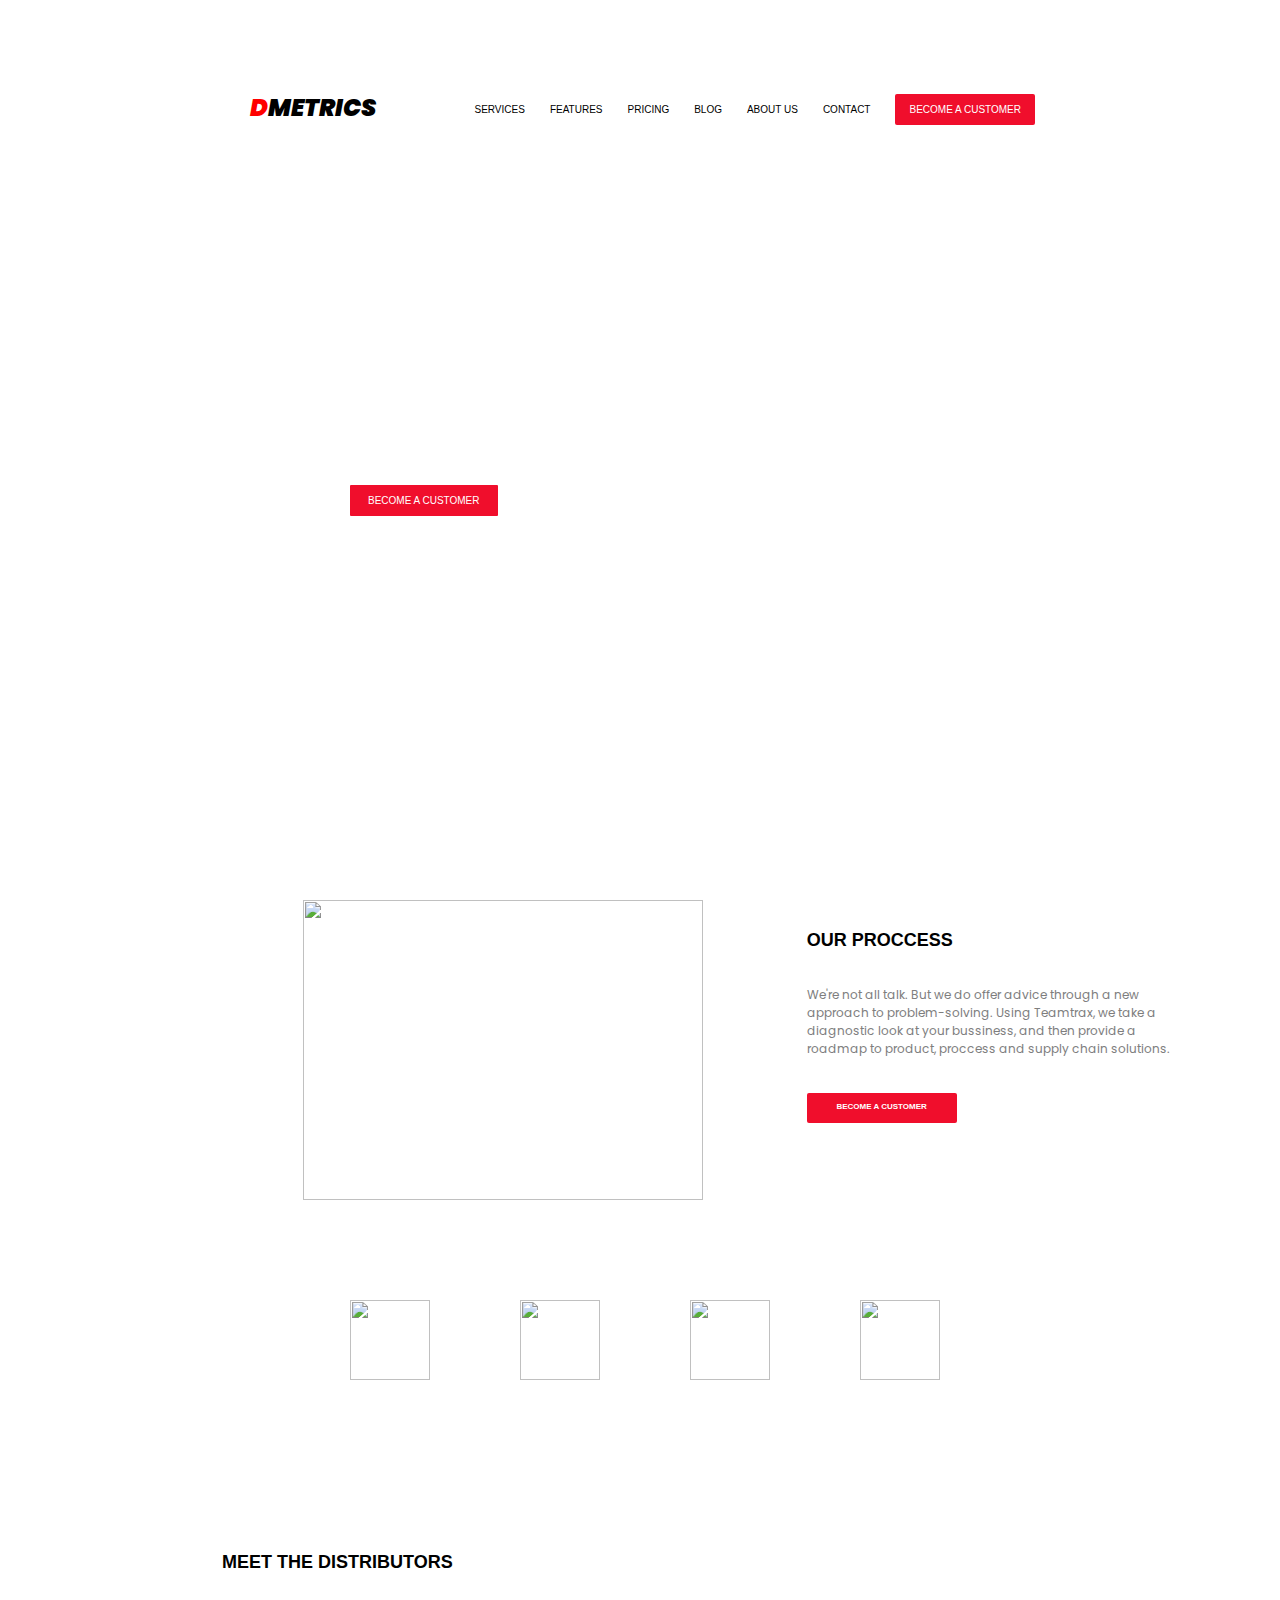
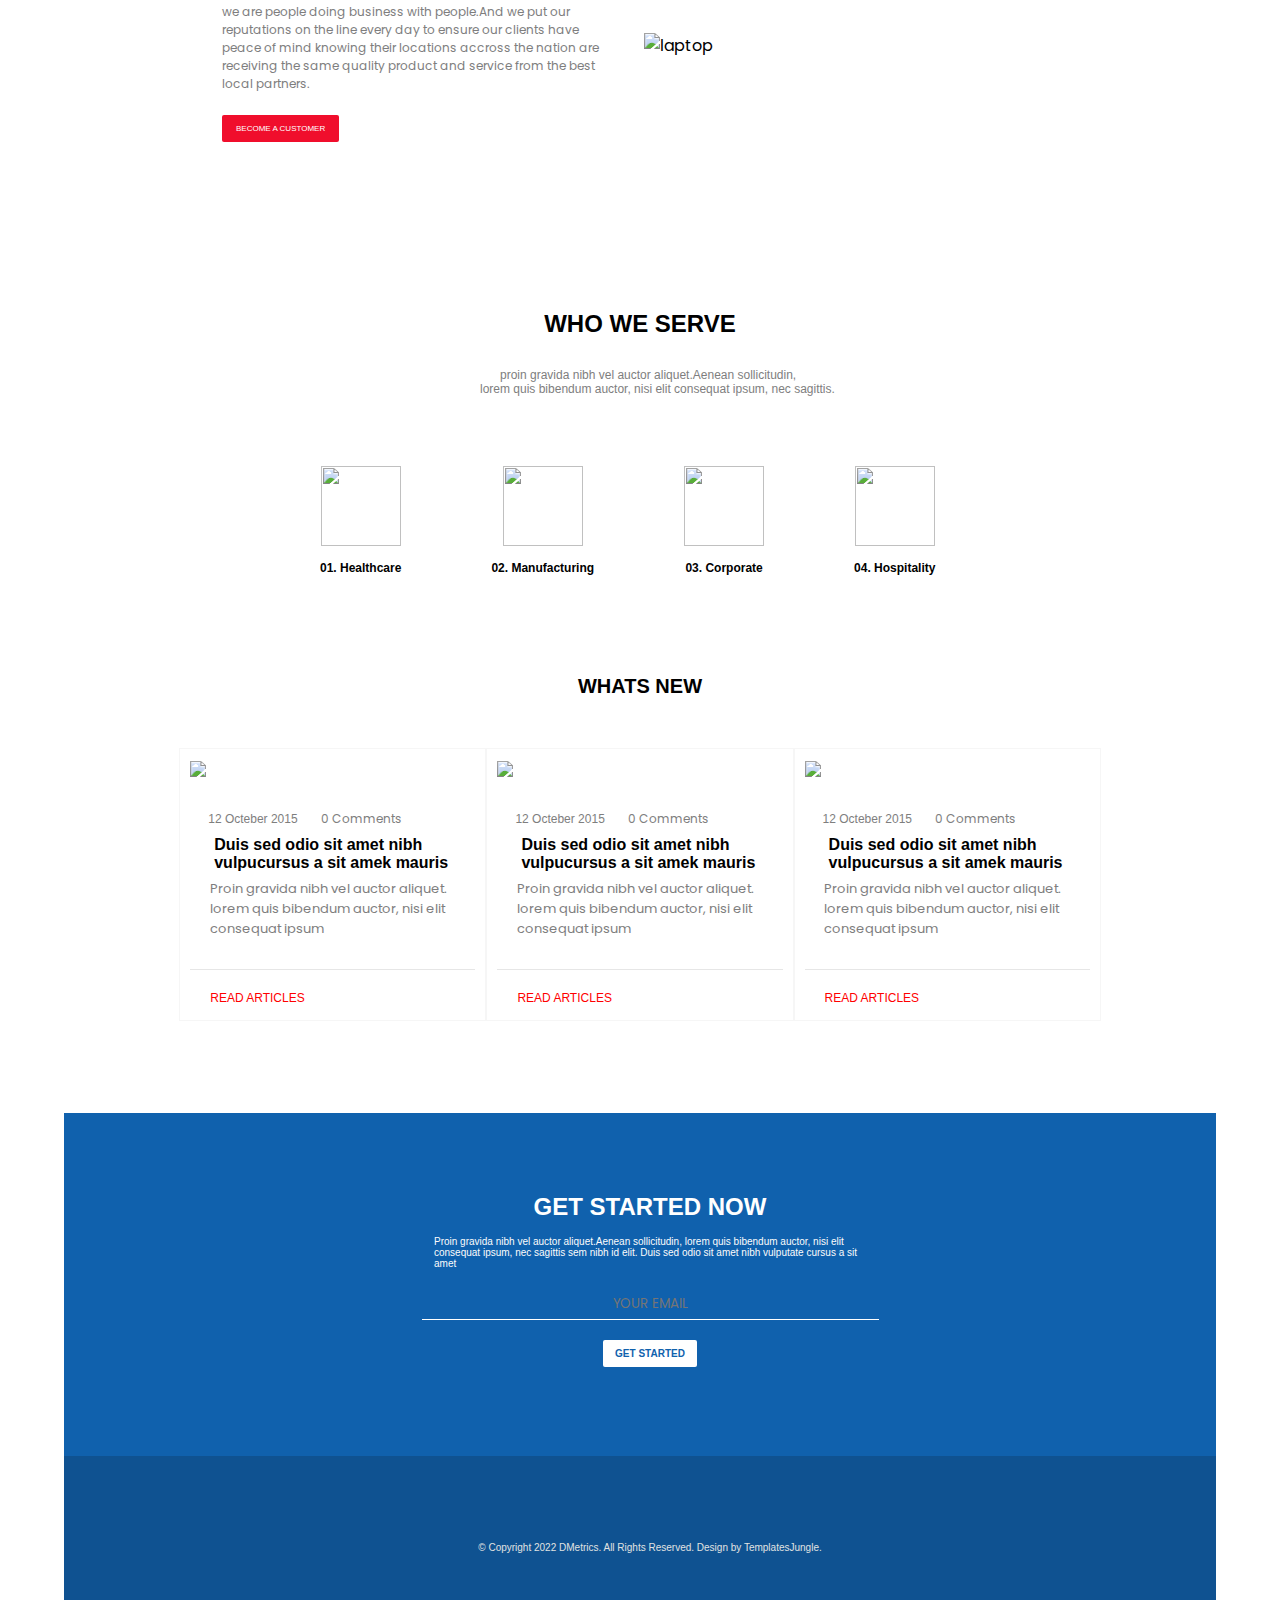
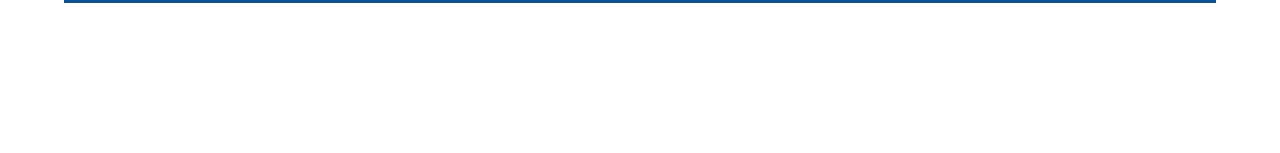
==== index.html @ 4f5b2ddf "Update index.html" ====
<!DOCTYPE html>
<html lang="en">
<head>
	<meta charset="utf-8">
	<meta name="viewport" content="width=device-width, initial-scale=1">
	<title>DMetrics</title>
	<!--link to CSS-->
	<link rel="stylesheet" type="text/css" href="style.css">
	<link rel="stylesheet" type="text/css" href="responsive.css">
	<!-- font awesome -->
	<script src="https://kit.fontawesome.com/442484c489.js" crossorigin="anonymous"></script>
<!-- jquery code -->
	<script src="https://kit.fontawesome.com/442484c489.js" crossorigin="anonymous"></script>
		<script src="https://code.jquery.com/jquery-3.6.2.js"></script>
		<script>
		$(document).ready(function(){
			$('#icon').click(function(){
				$('ul').toggleClass('show');
			});
		});
		</script>
		<!-- end of jquery code -->
</head>
<body>
<header>
	<!--Krijimi i NavBar-it -->
<a href="#" class="logo">D<span>METRICS</span></a>
<div class="navbar">
	<ul>
	<li><a href="#services">Services</a></li>
	<li><a href="#features">Features</a></li>
    <li><a href="#pricing">Pricing</a></li>
    <li><a href="#blog">Blog</a></li>
    <li><a href="#about us">About Us</a></li>
    <li><a href="#contact">Contact</a></li>
    <li><a href="#become" class="button">become a customer</a></li>
</ul>
</div>
</header>
<main>
	<div class="home">
		<article>
			<h1 class="heading">optimization.<br>efficiency.<br>cost savings.</h1>
		    <p>Achieve Bottom-Line Results with Strategic Procurement</p>
		    <a href="#become" class="button">become a customer</a>
		    <ul>
		    	<li><i class="fa-brands fa-microsoft"></i> Microsoft</li>
		    	<li><i class="fa-brands fa-shopify"></i> Shopify</li>
		    	<li><i class="fa-brands fa-microsoft"></i> Microsoft</li>
		    	<li><i class="fa-brands fa-shopify"></i> Shopify</li>
		    	<li><i class="fa-brands fa-microsoft"></i> Microsoft</li>
		    </ul>
		</article>
	</div>
	<!-- ketu kemi krijuar pjesen e desktopit ne webfaqe -->
	<div id="desktop">
		<img src="Images/desktop.jpg">
		<p><span>our proccess</span>
		We're not all talk. But we do offer advice through a new approach to problem-solving.
		 Using Teamtrax, we take a diagnostic look at your bussiness, and then provide a roadmap
	    to product, proccess and supply chain solutions.
	    <a href="#become" class="button">become a customer</a></p>
	</div>

	<!-- ketu kemi bartur imazhet e logove -->
	<div class="logo-image">
		<img src="Images/georgiapacific.jfif">
		<img src="Images/kimberlyclarck.jfif">
		<img src="Images/gojo.jfif">
		<img src="Images/purell.jfif">
	</div>

<div class="laptop">
	<table>
		<tr><td><p id="p1">meet the distributors</p>
	    <p class="p2">we are people doing business with people.And we put our reputations on the line every
	   day to ensure our clients have peace of mind knowing their locations accross the nation are
       receiving the same quality product and service from the best local partners.</p>
       <a href="#become" class="button">become a customer</a></td>
       <td><img src="Images/laptop.jpg" alt="laptop"></td></tr>
	</table>
	</div>
	<!-- kodi per pjesen who serve ne webfaqe -->
<div class="serve">
	<p id="p3">who we serve</p>
	<p class="p4">proin gravida nibh vel auctor aliquet.Aenean sollicitudin,</p>
    <p class="p5">lorem quis bibendum auctor, nisi elit consequat ipsum, nec sagittis.</p>
         <article>
         	<figure>
       	<img src="Images/healthcare.jpg">
       	<figcaption>01. Healthcare</figcaption>
       </figure>
         <figure>
       	<img src="Images/manufacturing.jpg">
        <figcaption>02. Manufacturing</figcaption>
       </figure>
         <figure>
       	<img src="Images/corporate.jpg">
        <figcaption>03. Corporate</figcaption>
       </figure>
         <figure>
        <img src="Images/hospitality.jpg">
        <figcaption>04. Hospitality</figcaption>
       </figure>
         </article>
         </div>
	 <!--kodi per pjesen e webfaqes WHATS NEW  -->
<div class="whats-new">
	<p class="whats">whats new</p>
	<section class="cards">
		<article class="card">
			<figure>
				<img src="Images/21.jpg">
				<div class="card-content">
					<p class="p-calendar"><i class="fa-regular fa-clock"></i> 12 Octeber 2015 <span><i class="fa-solid fa-message"></i> 0 Comments
					</span></p>
					<p class="heading-1">Duis sed odio sit amet nibh
					   vulpucursus a sit amek mauris</p>
					   <p>Proin gravida nibh vel auctor aliquet.
					   lorem quis bibendum auctor, nisi elit consequat ipsum</p>
                        <div class="border-button">
					   	<a href="#" class="read-button">Read Articles <i class="fa-solid fa-arrow-right"></i></a>
					   </div>
				</div>
			</figure>
		</article>

		<article class="card">
			<figure>
				<img src="Images/22.jpg">
				<div class="card-content">
					<p class="p-calendar"><i class="fa-regular fa-clock"></i> 12 Octeber 2015 <span><i class="fa-solid fa-message"></i> 0 Comments
					</span></p>
					<p class="heading-1">Duis sed odio sit amet nibh
					   vulpucursus a sit amek mauris</p>
					   <p>Proin gravida nibh vel auctor aliquet.
					   lorem quis bibendum auctor, nisi elit consequat ipsum</p>
					   <div class="border-button">
					   	<a href="#" class="read-button">Read Articles <i class="fa-solid fa-arrow-right"></i></a>
					   </div>
                   
				</div>
			</figure>
		</article>

		<article class="card">
			<figure>
				<img src="Images/23.jpg">
				<div class="card-content">
					<p class="p-calendar"><i class="fa-regular fa-clock"></i> 12 Octeber 2015 <span><i class="fa-solid fa-message"></i> 0 Comments
					</span></p>
					<p class="heading-1">Duis sed odio sit amet nibh
					   vulpucursus a sit amek mauris</p>
					   <p>Proin gravida nibh vel auctor aliquet.
					   lorem quis bibendum auctor, nisi elit consequat ipsum</p>
                        <div class="border-button">
					   	<a href="#" class="read-button">Read Articles <i class="fa-solid fa-arrow-right"></i></a>
					   </div>
				</div>
			</figure>
		</article>
	</section>
</div>
</main>
	
	<!-- Footer -->

<footer class="footer">
	<div class="get-started">
		<p class="started">get started now</p>
		<p class="paragraph-1">Proin gravida nibh vel auctor aliquet.Aenean sollicitudin, lorem quis bibendum auctor, nisi elit consequat ipsum, nec sagittis sem nibh id elit. Duis sed odio sit amet nibh vulputate cursus a sit amet</p>
		 <form>
		 	<input type="text" name="email" placeholder="YOUR EMAIL">
		 	<button>GET STARTED</button>
		 </form>
	</div>
	<div class="social-media">
       <i class="fa-brands fa-facebook-f"></i>
       <i class="fa-brands fa-twitter"></i>
       <i class="fa-brands fa-square-instagram"></i>
       <i class="fa-brands fa-youtube"></i>
		<p>&copy; Copyright 2022 DMetrics. All Rights Reserved. Design by TemplatesJungle.</p>
	</div>
</footer>
</body>
</html>
---- style.css ----
/*Google fonts*/
@import url('https://fonts.googleapis.com/css2?family=Poppins:wght@100;200;300;400;500;600;700&display=swap');
*{
    margin: 0px;
	padding: 0px;
	box-sizing: border-box;
	scroll-behavior: smooth;
	scroll-padding-top: 2rem;
	font-family: 'Poppins', sans-serif;
}
/*--header --*/
html
{
overflow-x: hidden;
	font-size: 100%;
	scroll-padding-top: 7rem;

}

header{
	position: absolute;
	right: 0;
	top: 0;
	width: 100%;
	z-index: 1000;
	display: flex;
	align-items: center;
	justify-content: space-between;
    padding: 10px 190px;
	margin-top: 50px;
	margin-left: 50px;
}
header .logo{
	position: relative;
font-size: 1.5em;
font-style: italic;
color: red;
text-decoration: none;
font-weight: 1000;
padding-left: 60px;
padding-top: 30px;
}
header span{
	color: black;
}
header .navbar ul{
	display: flex;
	flex-direction: row;
	gap: 25px;
	padding: 30px 0 0 0;
}
header .navbar ul li{

list-style: none;
text-transform: uppercase;
}
header .navbar ul li a{
	text-decoration: none;
	color: black;
	font-size: 10px;
	font-family: sans-serif;
}

header .navbar ul li a:hover{
	color: red;
	transition: 0.3s ease;
}
 header .navbar ul li .button{
	background-color: #F00E2C;
	color: white;
	width: 200px;
	height: 37px;
	border: none;
	text-transform: uppercase;
	border-radius:2px;
	padding: 10px 14px;
	margin-right: 55px;
	font-size: 10px;
	font-family: sans-serif;

}

 header .navbar ul li .button:hover{
 	color: white;
 	background-color:#CE0621 ;
 	transition: 0.3s ease;
 }


/*--------main-----*/
main .home {
	width: 94%;
	height: 600px;
background-image: url(Images/home.png);
background-repeat: no-repeat;
background-size: cover;
margin:150px 50px;
}
main .home article{
	margin-left: 100px;
	margin-bottom: 200px;
}
main .home article .heading{
	color: white;
	text-transform: uppercase;
	padding-left: 200px;
	padding-top: 150px;
	font-size: 30px;
	font-weight: 900;
	padding-bottom: 20px;
	line-height: 30px;
}
main .home article p{
	color:white;
	padding-bottom: 50px;
	font-size: 14px;
	font-weight:300;
	padding-left: 200px;
	padding-bottom: 40px;
	width:450px;
	line-height: 18px;
}
main .home article ul{
	display: flex;
	flex-direction: row;
	gap: 50px;
	margin-left: 200px;

}
main .home article ul li{
color: white;
list-style: none;
margin-top: 185px;
font-weight: normal;
font-size: 16px;
}
main .home article .button{
	background-color: #F00E2C;
	color: white;
	width: 200px;
	height: 37px;
	border: none;
	text-transform: uppercase;
	border-radius:1px;
	margin-left: 200px;
	padding: 10px 18px;
	text-decoration: none;
	font-size: 10px;
	font-family: sans-serif;

}

#desktop{
	display:flex;
flex-direction: row;
justify-content: space-evenly;
flex-wrap: nowrap;
}

#desktop img{
	margin-left: 200px;
	width: 400px;
	height: 300px;
}
 #desktop p span {
	text-transform: uppercase;
	font-family: sans-serif;
	font-size: 18px;
	font-weight: 600;
display: block;
padding-top: 30px;
padding-bottom: 35px;
color: black;
}
 #desktop p{
 	width: 370px;
 	font-size: 12px;
 	color: #7E7E7E;
 }
 #desktop p .button{
	background-color: #F00E2C;
	color: white;
	width: 150px;
	height: 30px;
	border: none;
	text-transform: uppercase;
	border-radius:2px;
	padding: 9px 14px;
	text-decoration: none;
	display: block;
	text-align: center;
	margin-top: 35px;
	font-size: 8px;
	font-family: sans-serif;
	font-weight: 700;
	vertical-align: middle;
}
/*rregullimi me CSS i logove te paraqitura me ane te imazheve*/
.logo-image img{
	width: 80px;
	height: 80px;
}
.logo-image{
	display: flex;
	align-items: center;
	flex-direction: row;
	margin-left: 350px;
	gap: 90px;
	margin-top: 100px;
}
/*rregullimi i pjeses meet the distributor*/
.laptop{
	width: 80%;
	margin: 150px;
	margin-left: 200px;
}
.laptop table tr td{
	padding: 20px;
}
.laptop table tr td p{
	width: 380px;
}
.laptop table tr td #p1{
	font-size: 18px;
	font-weight: 700;
	font-family: sans-serif;
	text-transform: uppercase;
margin-bottom: 30px;
}
.laptop table tr td .p2{
	margin-bottom: 20px;
	font-size: 12px;
	color: #7E7E7E;
}
.laptop table tr td .button{
	background-color: #F00E2C;
	color: white;
	width: 180px;
	height: 30px;
	border: none;
	text-transform: uppercase;
	border-radius:2px;
	padding: 9px 14px;
	text-decoration: none;
	font-size: 8px;
	font-family: sans-serif;
	font-weight: normal;
}

/*kodi ne CSS per pjesen who we serve ne webfaqe*/
.serve{
width: 100%;

}
.serve article{
	display: flex;
	align-items: center;
	flex-direction: row;
	gap: 50px;
	margin-top: 50px;
	margin-left: 300px;

}
.serve #p3{
	font-size: 24px;
    font-family: sans-serif;
    font-weight: 700;
    text-align: center;
    text-transform: uppercase;
}
.serve .p4{
	font-family: sans-serif;
	font-size: 12px;
    width: 380px;
    margin-top: 30px;
    margin-left: 500px;
    color: #7E7E7E;
}
.serve .p5{
	font-family: sans-serif;
	font-size: 12px;
    width: 450px;
    margin-left: 480px;
    color: #7E7E7E;
}
.serve article figure{
	padding: 20px;
	display: flex;
	align-items: center;
	flex-direction: column;
}
.serve article figure img{
	width: 80px;
	height: 80px;
}
.serve article figure figcaption{
	font-size: 12px;
	font-family: sans-serif;
	font-weight: 700;
	margin-top: 15px;
}
/*kodi ne CSS per pjesen e webfaqes WHATS NEW*/

.whats-new .whats{
	font-size: 20px;
	font-family: sans-serif;
	font-weight: 700;
	text-transform: uppercase;
	text-align: center;
	padding-bottom: 50px;
	padding-top: 80px;
}

}
figure{
	margin: 0;
	padding: 0;
}
.card{
	background: white;
	margin-bottom: 32px;
	padding: 0;
}
.card-content p{
	padding: 0.5em 1.5em 0 1.5em;
	font-size: 13px;
	color:#7E7E7E;
	margin-bottom: 30px;
}
.card-content .p-calendar span{
margin-left: 20px;
}
.container{
	display: flex;
	align-items: center;
	justify-content: center;
}

.card{
	width: calc((100%/4) - 1%);
	padding: 10px;
	border: 1px solid #F6F6F6;

}
.cards{
	display: flex;
	justify-content:center;
	flex-wrap:wrap ;
}

img{
	max-width: 100%;
}
.card img:hover{
	filter: saturate(200%);
}
.card-content .read-button{
color: red;
text-decoration: none;
text-transform:uppercase;
font-size: 12px;
font-family: sans-serif;
vertical-align: middle;
margin-left: 20px;
}
.card-content .read-button i{
	margin-left: 150px;
	color: black;
}
.card-content{
margin-top: 20px;
}
.card:hover{
	box-shadow: 3px 3px 8px hsl(0, 0%, 80%);
}
.card-content .heading-1{
	color: black;
	font-size: 16px;
	font-family: sans-serif;
	font-weight: 700;
	margin-bottom: 0;
}
.card-content .p-calendar{
	color:#7E7E7E;
	font-size: 12px;
	font-family: sans-serif;
	margin-bottom: 0;
}
.border-button{
	border-top: 1px solid #e6e6e6;
	padding-top:15px;

}

/*------FOOTER-------*/
.footer{
	width: 90%;
	margin-left: auto;
	margin-right: auto;
	background-color: blue;
	margin-top: 60px;
	background: linear-gradient(to top, #0f5291 30%, #1061ad 30%);
	margin-bottom: 150px;
	padding-left: 120px;
	padding-right: 100px;
}
.footer .get-started .started{
	font-size: 24px;
	font-family: sans-serif;
	font-weight: 700;
	text-transform: uppercase;
	text-align: center;
	padding-top: 80px;
	color: white;
}
.footer .get-started .paragraph-1{
	font-size: 10px;
	font-family: sans-serif;
	font-weight: normal;
	color: #fcfcfc;
	padding: 15px 250px 20px 250px;
}

.footer .get-started form{
	display:flex;
	align-items: center;
	flex-direction: column;
	flex-wrap: nowrap;
}
.footer .get-started form input {
	border-bottom: 1px solid white;
	background-color: #1061ad;
	border-top: none;
	border-left: none;
	border-right: none;
	padding: 5px 100px 5px 100px;
margin-bottom: 20px;
text-align: center;
vertical-align: middle;
}

.footer .get-started form button{
	background-color: white;
	border: none;
	border-radius: 2px;
	padding: 8px 12px 8px 12px;
	color: #1061ad;
	font-size: 10px;
	font-family: sans-serif;
	font-weight:600;
	text-align: center;
	vertical-align: middle;
   cursor: pointer;
   margin-bottom: 150px;
}
.footer .social-media{
	text-align: center;
}
.footer .social-media p{
	color: #e0e3e2;
	font-size: 10px;
	font-family: sans-serif;
	padding-bottom: 50px;

}
.footer .social-media i{
	color: #e0e3e2;
	padding: 10px;
	margin-bottom: 10px;
}
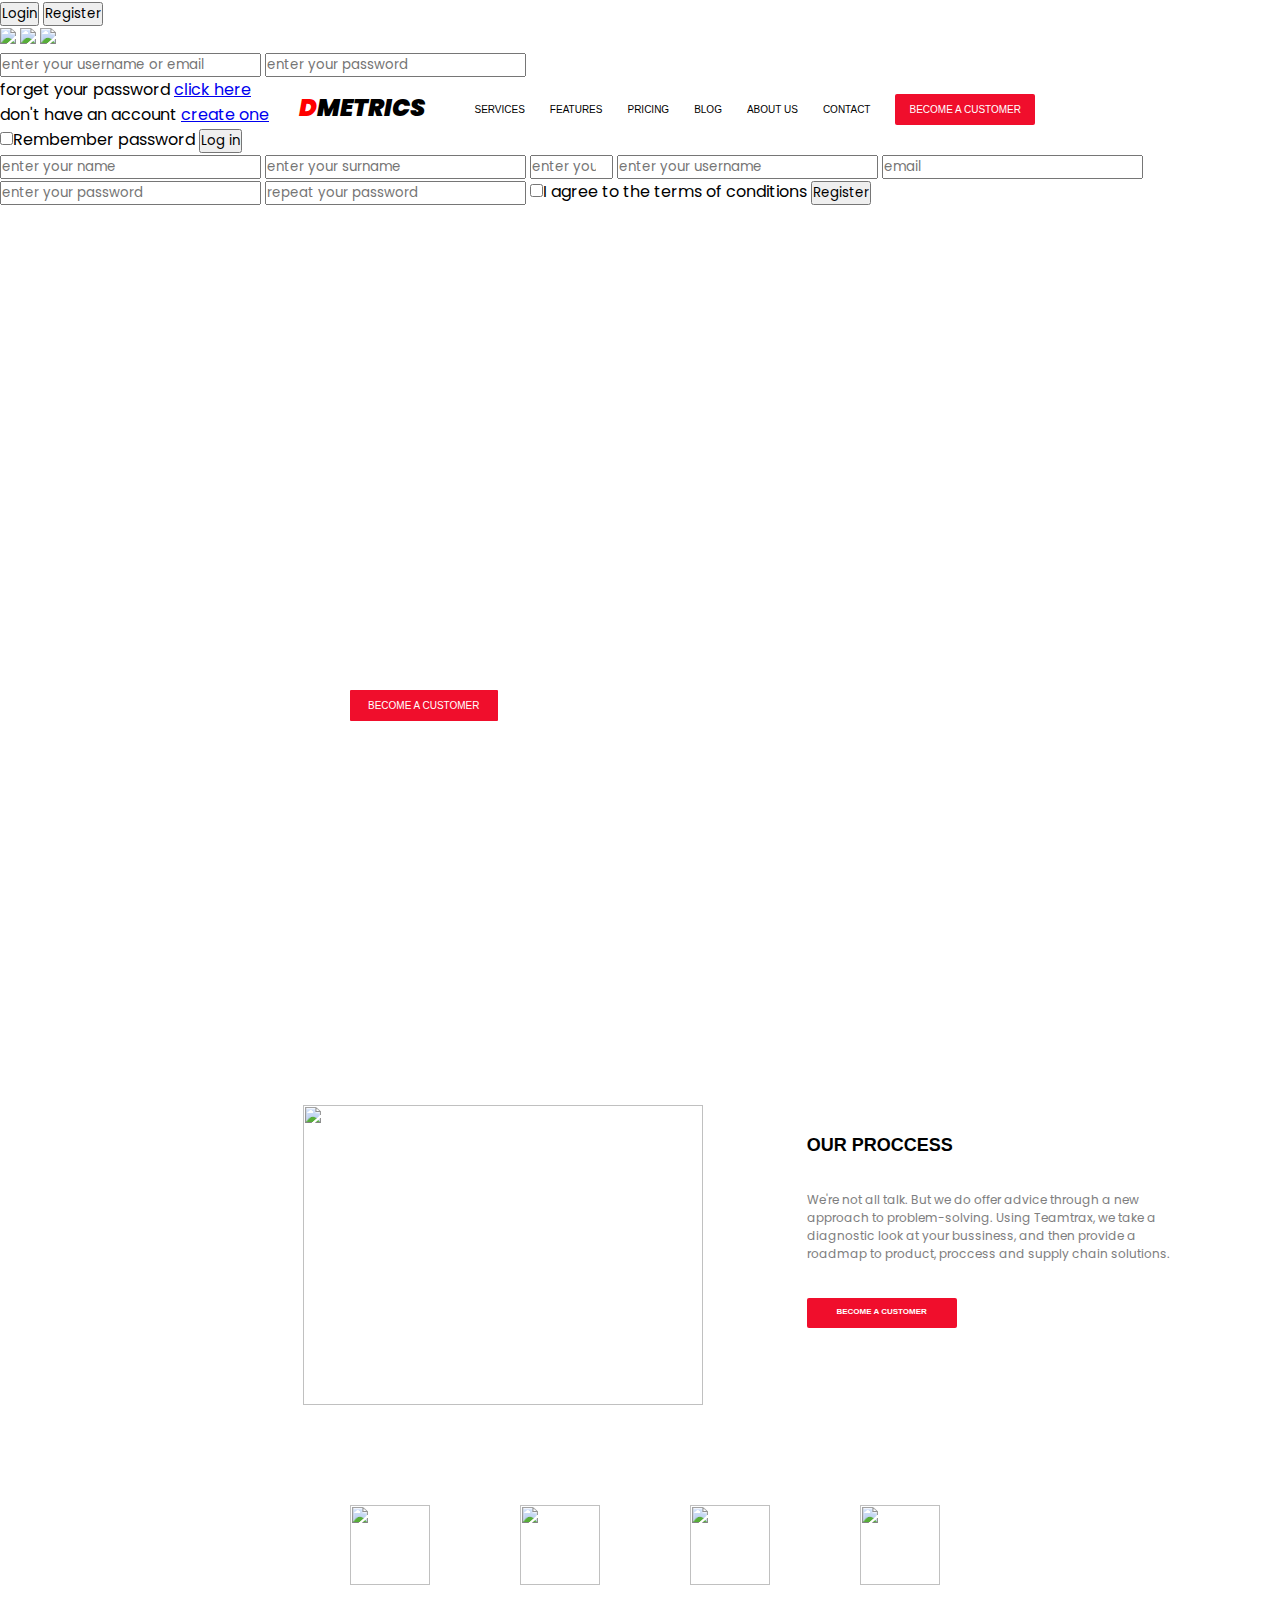
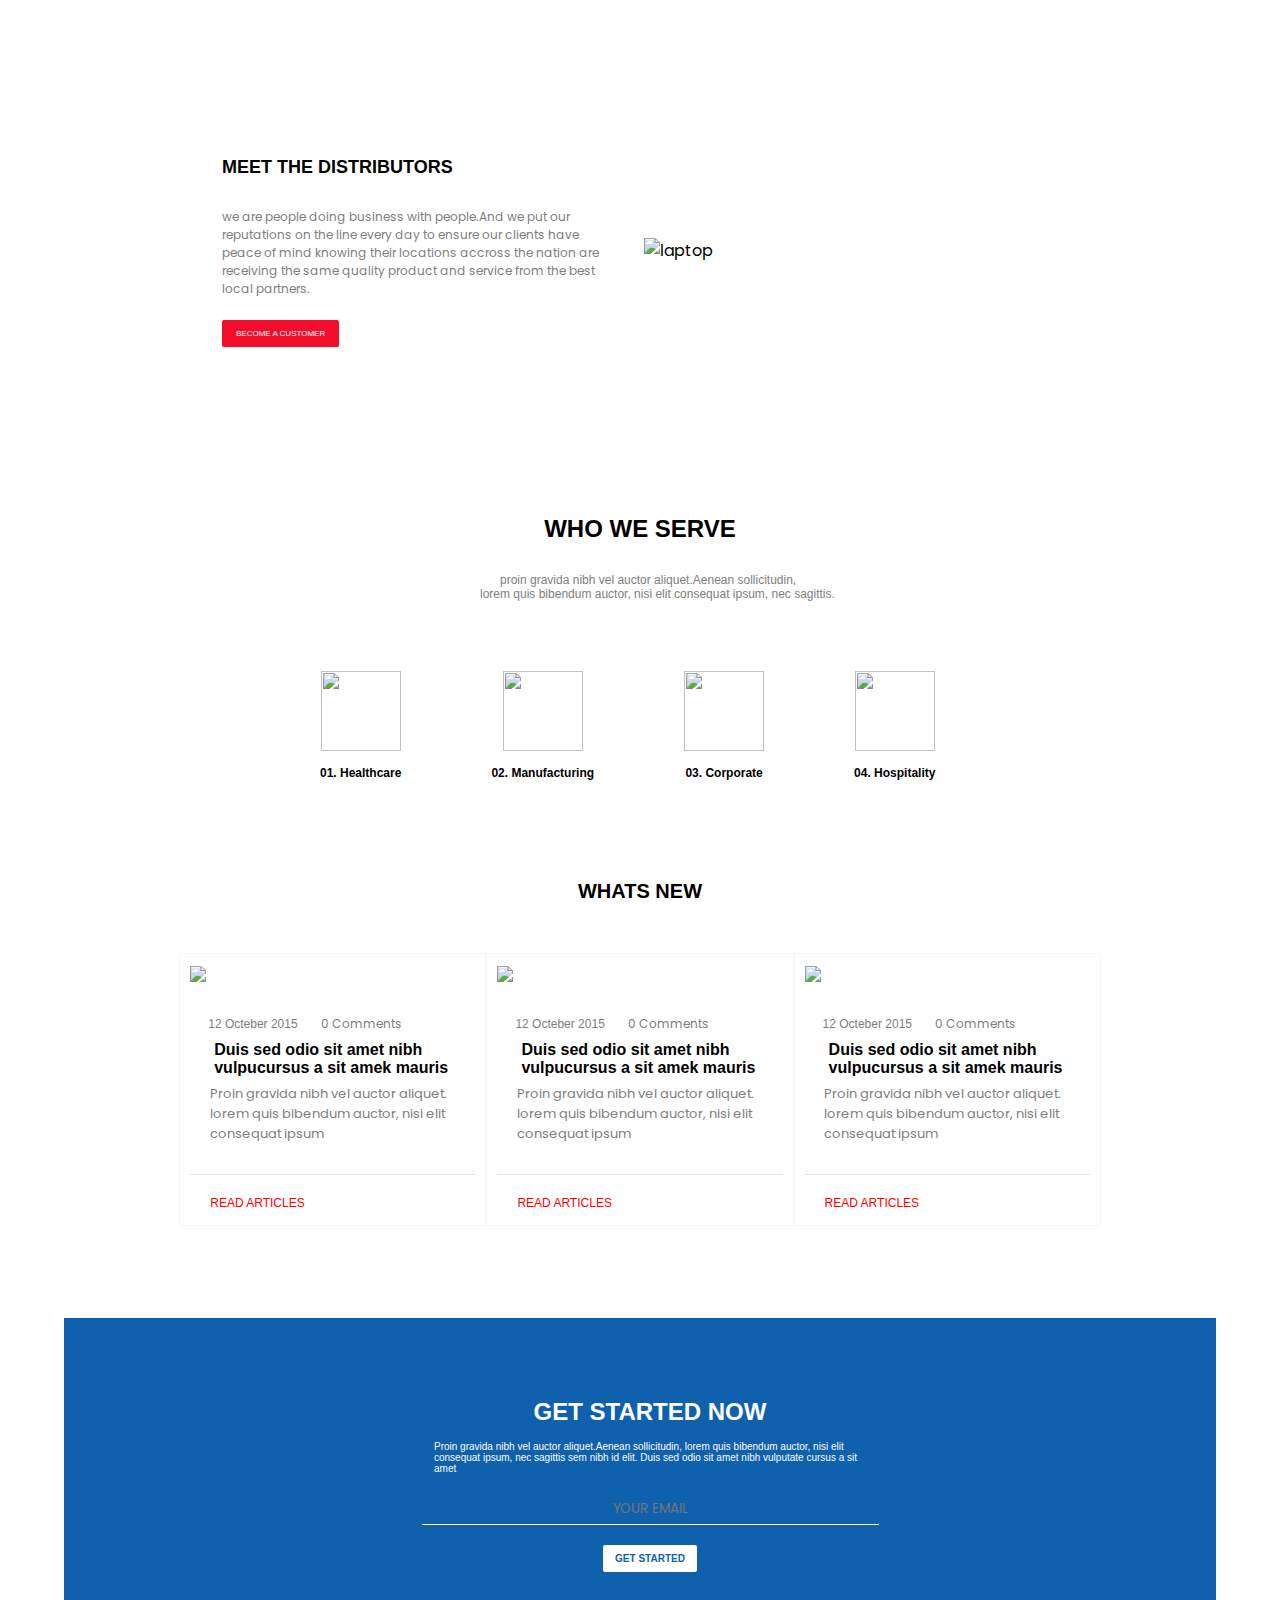
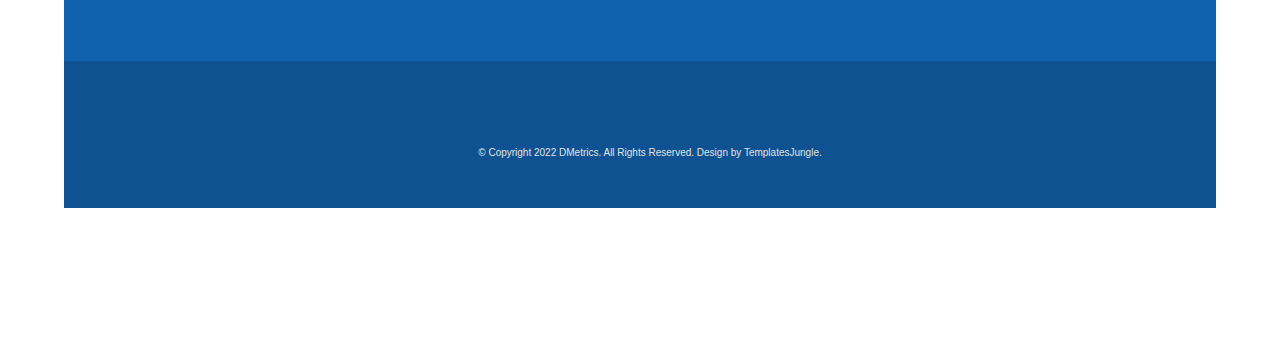
==== commit 0ae3e62b: "Update index.html" ====
--- a/index.html
+++ b/index.html
@@ -23,6 +23,7 @@
 </head>
 <body>
 <header>
+	<div id="menu-btn" class="fas fa-bars"></div>
 	<!--Krijimi i NavBar-it -->
 <a href="#" class="logo">D<span>METRICS</span></a>
 <div class="navbar">
@@ -38,6 +39,45 @@
 </div>
 </header>
 <main>
+	<!-- login form (become customer) -->
+<div class="login-form-container">
+    <span id="close-login-form" class="fas fa-times"></span>
+     
+    <div class="form">
+        <div class="button-box">
+        	<div id="btn"></div>
+        	<button type="button" class="toggle-btn" onclick="login()">Login</button>
+        	<button type="button" class="toggle-btn" onclick="register()">Register</button>
+        </div>
+        <div class="social-icons">
+        	<a href="https://www.facebook.com/" target="_blank"><img src="login-form-images/fb.png"></a>
+         	<a href="https://accounts.google.com/Login" target="_blank"><img src="login-form-images/gp.png"></a>
+        	<a href="https://twitter.com" target="_blank"><img src="login-form-images/tw.png"></a>
+
+        </div>
+        <form action="" id="login" class="input-group">
+        	<input type="text"  placeholder="enter your username or email" class="input-field">
+        <input type="password" placeholder="enter your password" class="input-field">
+        <p> forget your password <a href="#">click here</a> </p>
+         <p> don't have an account <a href="#">create one</a> </p>
+         <input type="checkbox" class="check-box"><span>Rembember password</span>
+        <button type="submit" class="submit-btn">Log in</button> 
+        </form>
+        <form action="" id="register" class="input-group">
+        	<input type="text"  placeholder="enter your name" class="input-field">
+        <input type="text" placeholder="enter your surname" class="input-field">
+        <input type="number" placeholder="enter your age"  min=18 max=100 class="input-field">
+        <input type="text" placeholder="enter your username" class="input-field">
+        <input type="email" placeholder="email" class="input-field">
+        <input type="password" placeholder="enter your password" class="input-field">
+        <input type="password" placeholder="repeat your password" class="input-field">
+         <input type="checkbox" class="check-box"><span>I agree to the terms of conditions</span>
+        <button type="submit" class="submit-btn">Register</button>
+        </form>
+    </div>
+</div>
+<!--end of login form (become customer)  -->
+	
 	<div class="home">
 		<article>
 			<h1 class="heading">optimization.<br>efficiency.<br>cost savings.</h1>
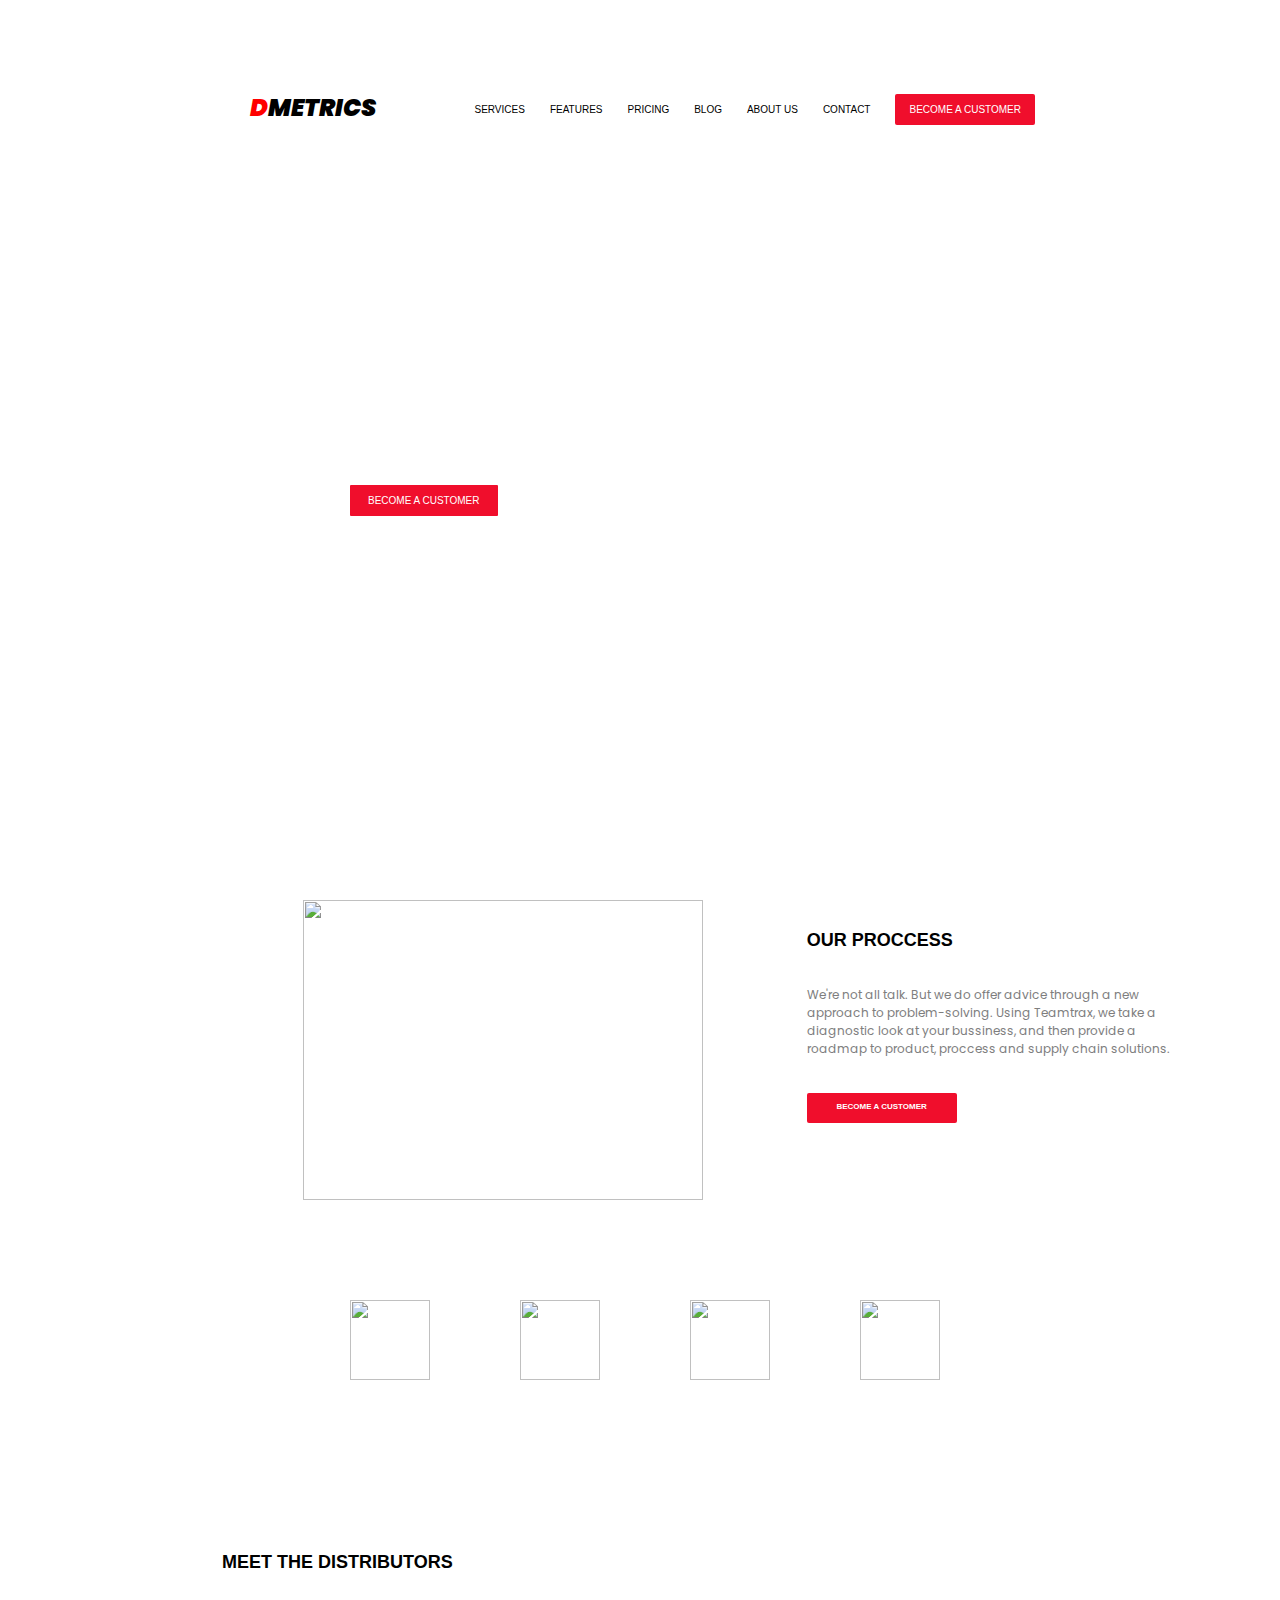
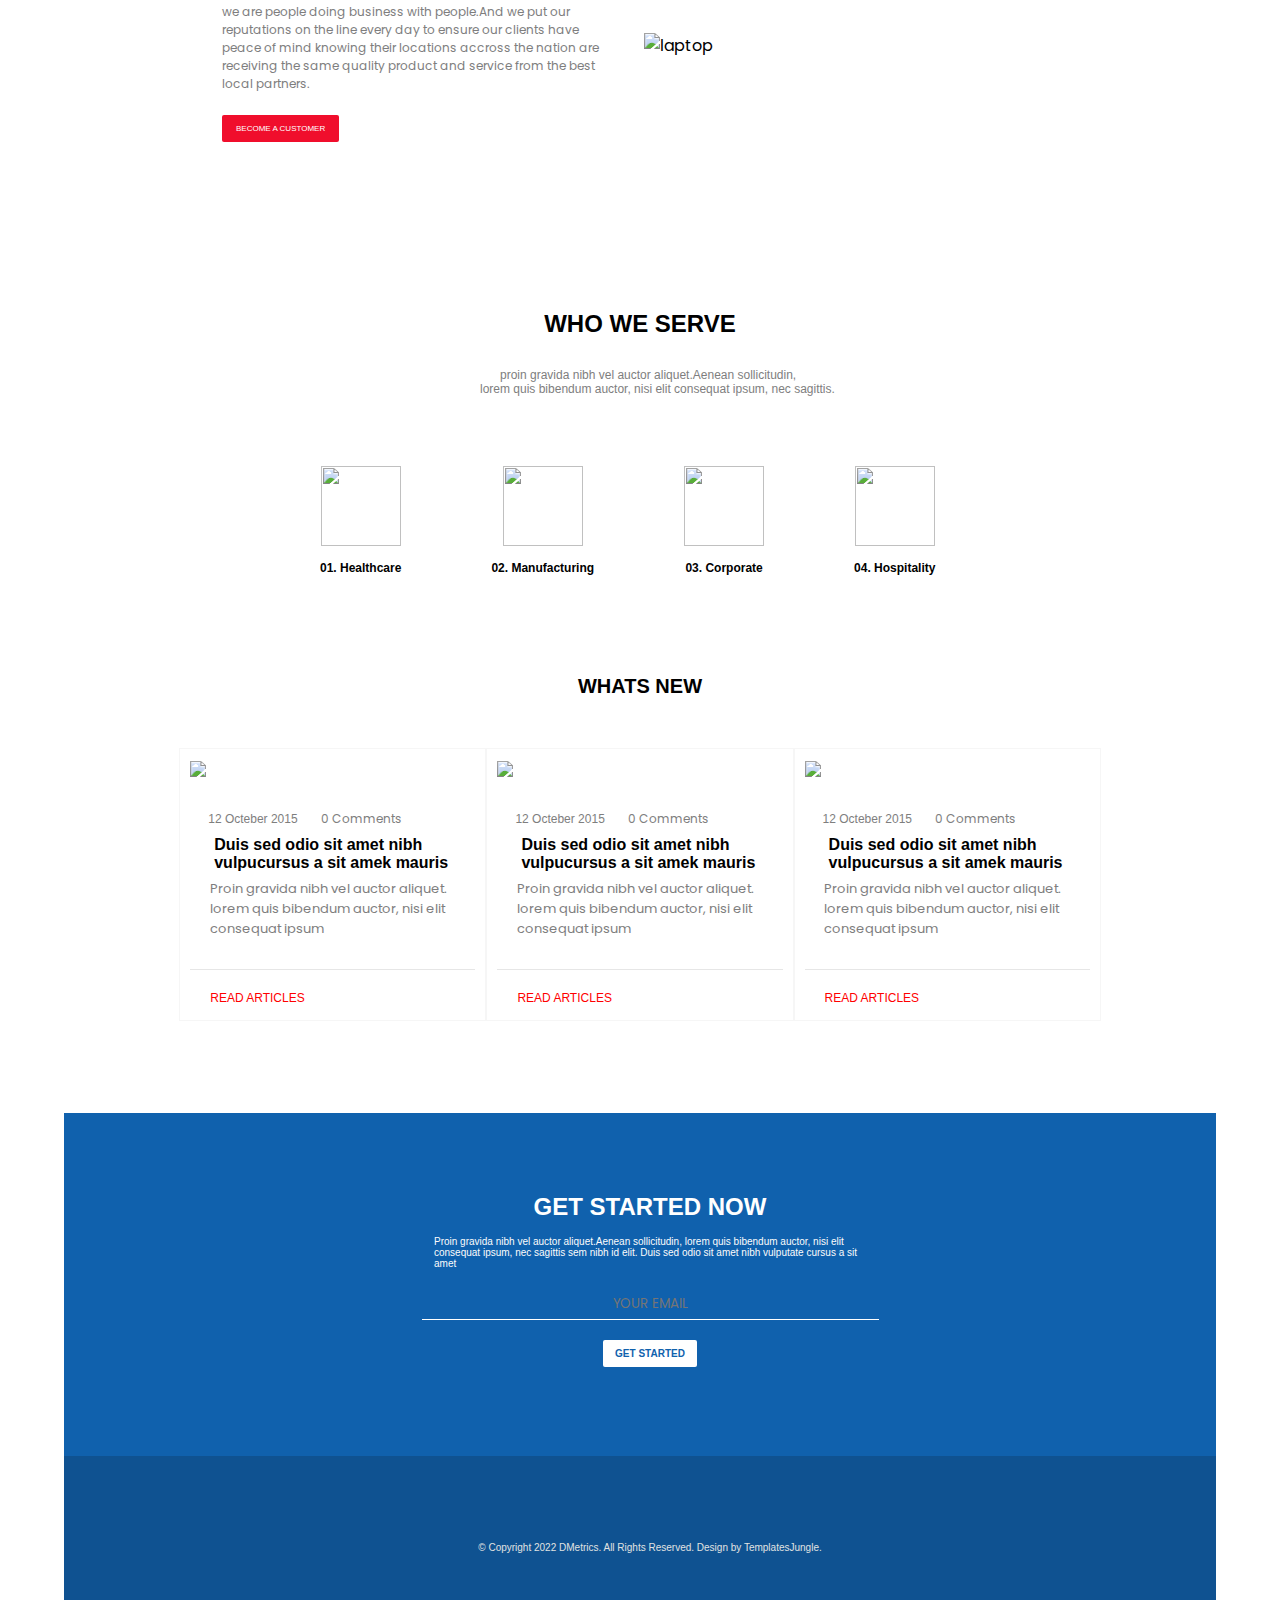
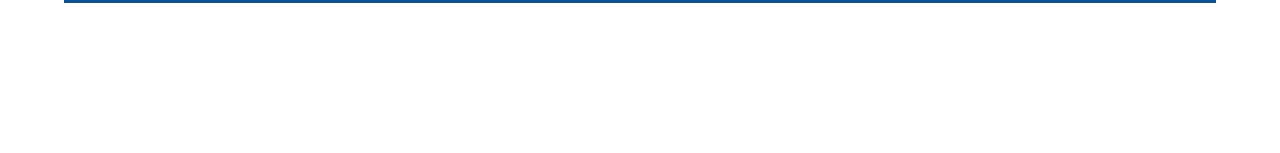
==== commit 1ca23159: "Update index.html" ====
--- a/index.html
+++ b/index.html
@@ -37,6 +37,12 @@
     <li><a href="#become" class="button">become a customer</a></li>
 </ul>
 </div>
+	
+	<!-- krijimi i butonit per faqen responsive -->
+
+      <label id="icon"> 
+    <i class="fas fa-bars"></i>
+     </label>
 </header>
 <main>
 	<!-- login form (become customer) -->
--- a/style.css
+++ b/style.css
@@ -468,3 +468,163 @@
 	padding: 10px;
 	margin-bottom: 10px;
 }
+
+/*login form (become customer)*/
+
+#login-btn .btn{
+    margin-top: 0;
+}
+
+#login-btn i{
+    display: none;
+    font-size: 2.5rem;
+}
+
+.header.active{
+    padding:2rem 9%;
+}
+
+#menu-btn{
+    font-size: 2.5rem;
+    color:var(--light-color);
+    display: none;
+}
+.login-form-container{
+    position: fixed;
+    top:-150%;
+     left:0;
+    width: 100%;
+    height: 100%;
+    display: flex;
+    align-items: center;
+    justify-content: center;
+    flex-direction: column;
+    background:rgba(255,255,255,.9);
+    z-index: 10000;
+}
+.login-form-container .form {
+	width: 380px;
+	height: 640px;
+	background-color:#fff;
+	position: relative;
+	padding: 5px;
+	overflow: hidden;		
+box-shadow: rgba(0, 0, 0, 0.3) 0px 19px 38px, rgba(0, 0, 0, 0.22) 0px 15px 12px;
+}
+.button-box{
+	width: 220px;
+	margin: 35px auto;
+	position: relative;
+	box-shadow: 0 0 20px 9px #ff61241f;
+	border-radius: 30px;
+}
+.toggle-btn{
+padding: 10px 30px;
+cursor: pointer;
+background: transparent;
+border: 0;
+outline: none;
+position: relative;
+}
+
+#btn{
+	top: 0;
+	left: 0;
+	position: absolute;
+   width: 110px;
+   height: 100%;
+   background:linear-gradient(to right,#ff105f,#ffad06);
+   border-radius: 30px;
+   transition: 0.5s;
+}
+.social-icons{
+	margin-bottom: 510px;
+	text-align: center;
+}
+.social-icons img{
+	width: 30px;
+	margin: 0 12px;
+	box-shadow: 0 0 20px 0 #7f7f7f3d;
+	cursor: pointer;
+	border-radius: 50%;
+}
+.input-group{
+top: 180px;
+position: absolute;
+width: 280px;
+transition: 0.9s;
+}
+.input-field{
+width: 100%;
+padding: 10px 0;
+margin: 5px 0;
+border-top: 0;
+border-left: 0;
+border-right: 0;
+border-bottom: 1px solid #999;
+outline: none;
+background: transparent;
+}
+.submit-btn{
+width: 85%;
+padding: 10px 30px;
+cursor: pointer;
+display: block;
+margin: auto;
+background: linear-gradient(to right,#ff105f,#ffad06);
+outline: none;
+border: 0;
+border-radius: 30px;	
+}
+.check-box{
+margin: 20px 10px 0 0;
+}
+.check-box span{
+color: #777;
+font-size: 12px;
+font-family: sans-serif;
+bottom: 68px;
+position: absolute;
+}
+#login{
+left: 50px;
+}
+#register{
+left: 450px;
+}
+.input-group p{
+	padding-top: 10px;
+	font-size: 15px;
+	font-family: sans-serif;
+	font-weight: 400;
+}
+.input-group p a{
+font-size: 16px;
+font-family: sans-serif;
+color: black;
+text-decoration: none;
+}
+.input-group p a:hover{
+transition: .3s;
+	border-bottom: 3px solid orange;
+}
+
+.login-form-container.active{
+    top:0;
+}
+
+.login-form-container .form{
+	 display: flex;
+	flex-direction: column;
+	align-items: center;
+	justify-content: space-between;
+	margin-left: 20px;
+}
+
+.login-form-container #close-login-form{
+    position: absolute;
+    top:1.5rem; right:2.5rem;
+    font-size: 5rem;
+    cursor: pointer;
+}
+/*end of login form(become customer)*/
--- a/responsive.css
+++ b/responsive.css
@@ -0,0 +1,385 @@
+/*krijimi i buton-it per faqen responsive*/
+
+#icon{
+	color: black;
+	float: right;
+	margin-right: 40px;
+	font-size: 30px;
+	cursor: pointer;
+display: none;
+}
+
+
+
+/*krijimi per responsive webpage*/
+
+@media(max-width:991px) {
+	html{
+	font-size: 60%;
+}
+header{
+	padding: 2rem ;
+}
+	
+}
+
+@media(max-width:768px) {
+/*	shfaqja e butonit*/
+header #icon{
+	display: block;
+	margin-bottom: 100px;
+}
+
+/*stilizimi i header-it ne forme responsive*/
+header .logo{
+	margin-left: 20px;
+	margin-bottom: 150px;
+	font-size: 30px;
+	text-align: center;
+}
+header .navbar ul{
+	position: fixed;
+	width: 100%;
+	height: 100vh;
+	background: blue;
+	top: 150px;
+	left: -100%;
+	text-align: center;
+	transition: all 0.5s;
+	display: flex;
+    flex-direction: column;
+    align-items: center;
+}
+header .navbar ul li a{
+	font-size: 20px;
+	text-align: center;
+}
+header .navbar ul li .button{
+	margin-left: 50px;
+}
+header .navbar ul.show{
+	left: 0;
+}
+/*stilizimi i main (pjeses fillestare) ne faqe responsive */
+main .home {
+    width: 100%;
+    height: 600px;
+    margin:150px 20px;
+}
+main .home article {
+    margin-left: 200px;
+    margin-bottom: 0;
+}
+main .home article .heading {
+    padding-left: 80px;
+    padding-top: 150px;
+    font-size: 25px;
+    padding-bottom: 10px;
+}
+main .home article p {
+    padding-left: 80px;
+}
+main .home article .button {
+    margin-left: 80px;
+}
+main .home article ul li{
+ margin-top: 200px;
+ margin-right: -450px;
+ margin-left: 165px;
+ padding-right: 50px; 
+}
+
+/*stilizimi i pjeses se desktopit ne faqe responsive*/
+#desktop {
+    display: flex;
+    flex-direction: column;
+    justify-content: center;
+}
+#desktop img {
+    margin-left: 200px;
+    width: 400px;
+    height: 350px;
+}
+#desktop p {
+    width: 400px;
+    font-size: 24px;
+    color: #7E7E7E;
+    margin-left: 200px;
+}
+#desktop p span {
+    font-family: sans-serif;
+    font-size: 40px;
+    text-align: center;
+    padding-top: 50px;
+    padding-bottom: 35px;
+}
+#desktop p .button {  
+    width: 350px;
+    height: 50px;
+    text-align: center;
+    margin-top: 35px;
+    vertical-align: middle;
+    font-size: 20px;
+    margin-left:20px;
+     padding: 15px 30px;
+}
+
+/*stilizimi i imazheve te bartura ne responsive */
+.logo-image {
+    margin-left: 100px;
+    gap: 50px;
+    margin-top: 100px;
+}
+.logo-image img {
+    width: 100px;
+    height: 100px;
+}
+
+/*stilizimi i pjeses se laptopit ne webfaqe (faqe responsive)*/
+.laptop table tr td{
+    display:block;
+}
+.laptop table tr td #p1 {
+    font-size: 40px;
+    text-align: center;
+    margin-bottom: 30px;
+}
+.laptop table tr td .p2 {
+    margin-bottom: 20px;
+    font-size: 24px;
+    color: #7E7E7E;
+    width: 400px;
+    margin-bottom: 50px;
+}
+.laptop table tr td .button {
+    width: 300px;
+    height: 50px;
+    text-align: center;
+    vertical-align: middle;
+    font-size: 20px;
+    margin-left:40px;
+    padding: 15px 30px;
+}
+.laptop table tr td img{
+   width: 600px;
+   height: 300px;
+   margin-left: -50px;
+}
+
+/*stilizimi i pjeses -who we serve- ne faqe responsive*/
+.serve #p3 {
+    font-size: 40px;
+margin-left: 100px
+}
+.serve .p4 {
+    font-size: 24px;
+    width: 400px;
+    margin-top: 30px;
+    margin-left: 250px;
+}
+.serve .p5 {
+    font-size: 24px;
+    width: 450px;
+    margin-left: 250px;  
+}
+.serve article {
+    display: flex;
+    align-items: center;
+    flex-direction: row;
+    gap: 50px;
+    margin-top: 50px;
+    margin-left: 100px;
+}
+
+/*stilizimi i pjeses whats new ne faqe responsive */
+.whats-new .whats {
+    font-size: 40px;
+    text-align: center;
+    padding-bottom: 50px;
+    padding-top: 80px;
+}
+.cards {
+    display: flex;
+    justify-content: center;
+    flex-direction: column;
+    align-items: center;
+}
+.card {
+    padding: 10px;
+    border: 1px solid #F6F6F6;
+    margin-bottom: 32px;
+    width: 400px;
+    height: 400px;
+}
+
+/*stilizimi i footer-it ne faqe responsive*/
+.footer{
+	margin-bottom: 60px;
+	padding-left: 90px;
+    padding-right: 90px;
+}
+.footer .get-started .started {
+    font-size: 40px;
+   }
+.footer .get-started .paragraph-1 {
+    font-size: 18px;
+    padding: 35px 60px 30px 60px;
+}
+.footer .get-started form {
+    padding: 20px;
+}
+.footer .get-started form button {
+	margin-bottom: 70px;
+}
+.footer .social-media i {
+zoom: 2;
+}
+.footer .social-media p{
+	font-size: 14px;
+	padding-bottom: 30px;
+}
+}
+
+
+@media(max-width:450px) {
+	html{
+	font-size: 50%;
+}
+header .logo {
+    margin-left: 100px;
+    margin-right: 150px;
+    margin-bottom: 135px;
+    font-size: 35px;
+    text-align: center;
+}
+
+main .home {
+    width: 100%;
+    height: 600px;
+    margin: 150px 150px;
+}
+
+main .home article {
+    margin-left: 50px;
+}
+
+main .home article .heading {
+    padding-left: 50px;
+    font-size: 35px;
+    padding-bottom: 40px;
+}
+main .home article p {
+    padding-left: 65px;
+    width: 300px;
+    font-size: 18px;
+}
+
+main .home article .button {
+    margin-left: 60px;
+    font-size: 15px;
+}
+
+main .home article ul {
+    display: flex;
+    flex-direction: row;
+}
+
+main .home article ul li {
+    margin-top: 140px;
+    margin-right: 160px;
+    margin-left: -200px;
+    padding-right: 0px;
+}
+
+#desktop img {
+    margin-left: 160px;
+}
+#desktop p {
+    margin-left: 160px;
+}
+#desktop p .button {
+    margin-top: 40px;
+    margin-left: 8px;
+}
+.laptop{
+	margin-left: 160px;
+}
+.laptop table tr td .button {
+	margin-left: 20px;
+}
+.laptop table tr td {
+    width: 450px;
+}
+.laptop table tr td img {
+	margin-left: -25px;
+	margin-top: 25px;
+}
+.serve #p3 {
+    font-size: 45px;
+    margin-left: 250px;
+    margin-top: -100px;
+}
+.serve .p4 {
+    margin-top: 20px;
+    margin-left: 190px;
+}
+.serve .p4 {
+margin-left: 190px;
+}
+.serve article {
+    margin-top: 40px;
+    margin-left: 60px;
+}
+.serve article figure {
+    padding: 8px;
+}
+.serve article figure img {
+    width: 120px;
+    height: 120px;
+}
+serve article figure figcaption {
+    font-size: 16px;
+}
+.whats-new .whats {
+    padding-top: 70px;
+    margin-left: 200px;
+}
+
+.card {
+    margin-bottom: 50px;
+    width: 450px;
+    height: 450px;
+    margin-left: 100px;
+}
+img {
+    width: 100%;
+}
+.card-content .p-calendar span {
+    margin-left: 170px;
+}
+.card-content .read-button i {
+    margin-left: 250px;
+    color: black;
+}
+.footer {
+    width: 450px;
+    margin-left: 100px;
+    padding-left: 40px;
+    padding-right: 20px
+}
+.footer .get-started .started {
+    font-size: 41px;
+    padding-right: 35px;
+}
+.footer .get-started .paragraph-1 {
+    padding: 20px 30px 10px 6px;
+}
+.footer .get-started form button {
+    margin-bottom: 50px;
+    font-size: 13px;
+    padding: 10px 20px 10px 20px;
+}
+
+}
+
+
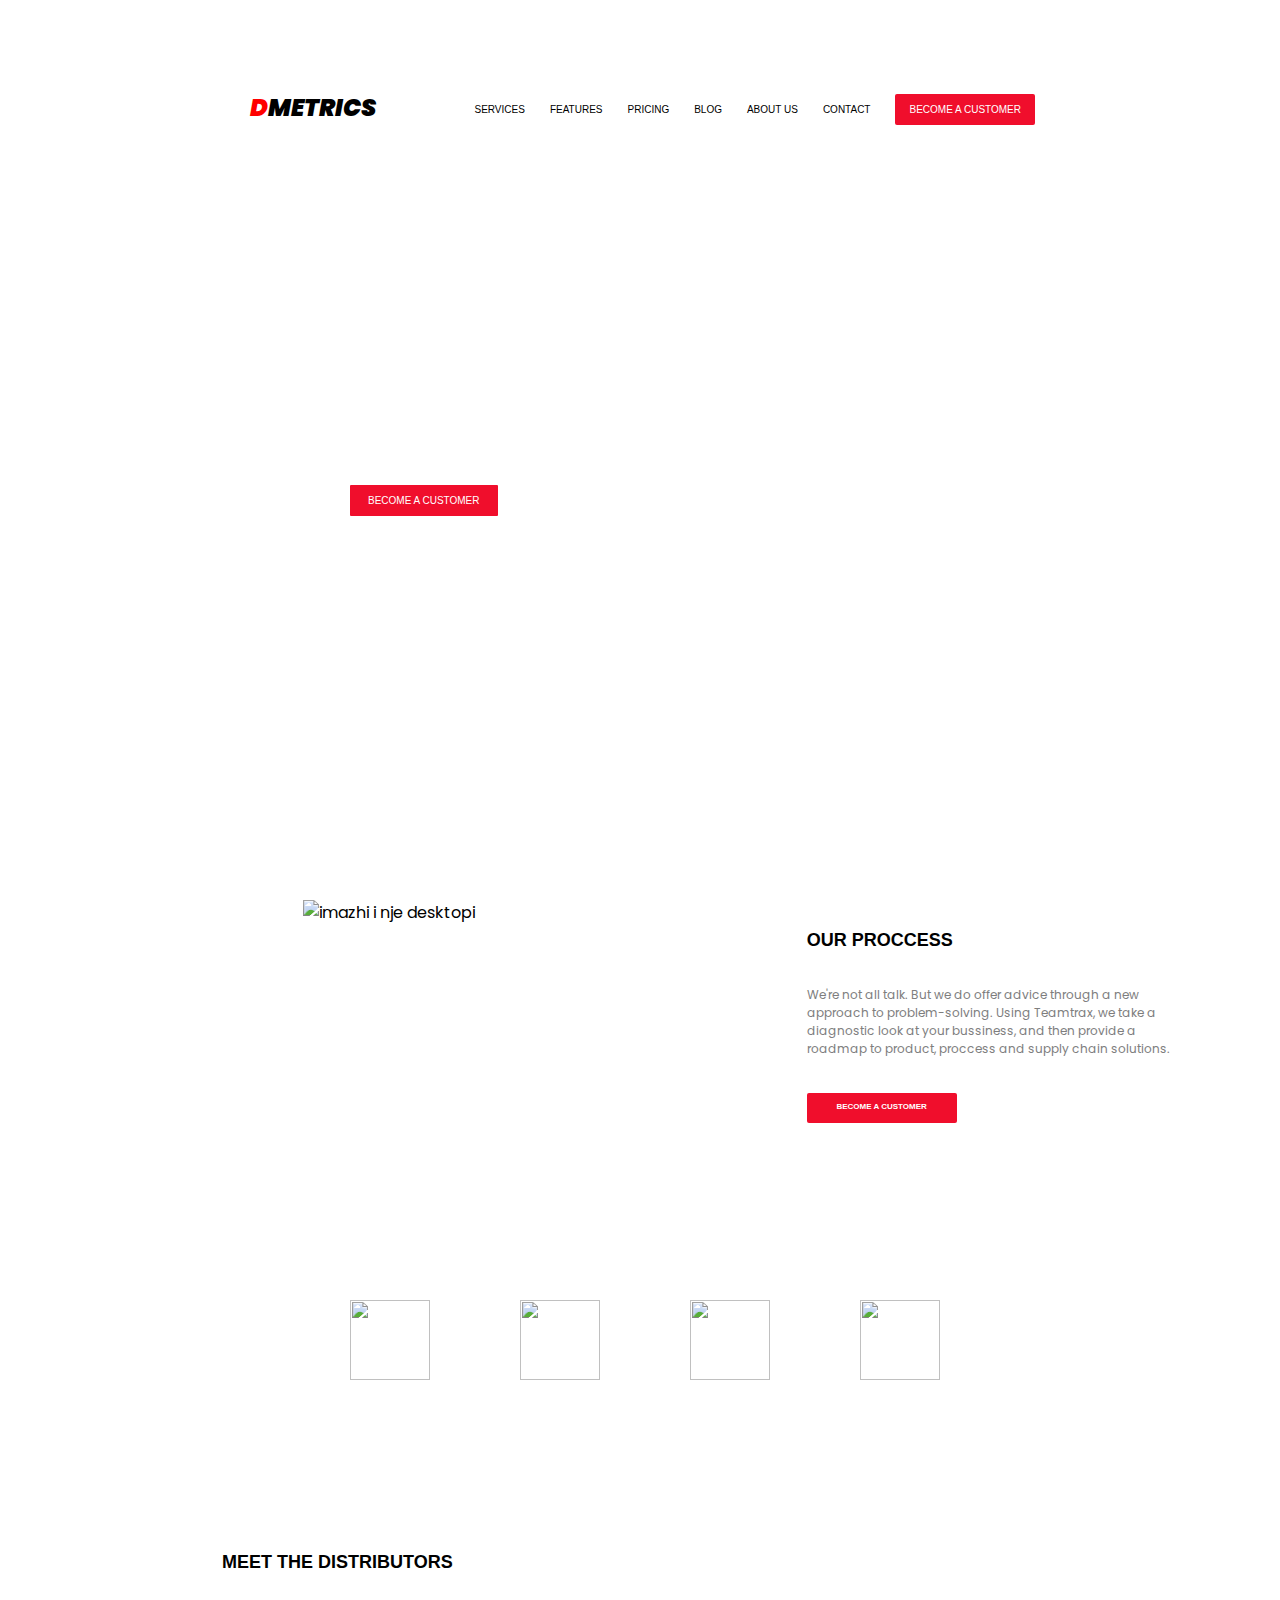
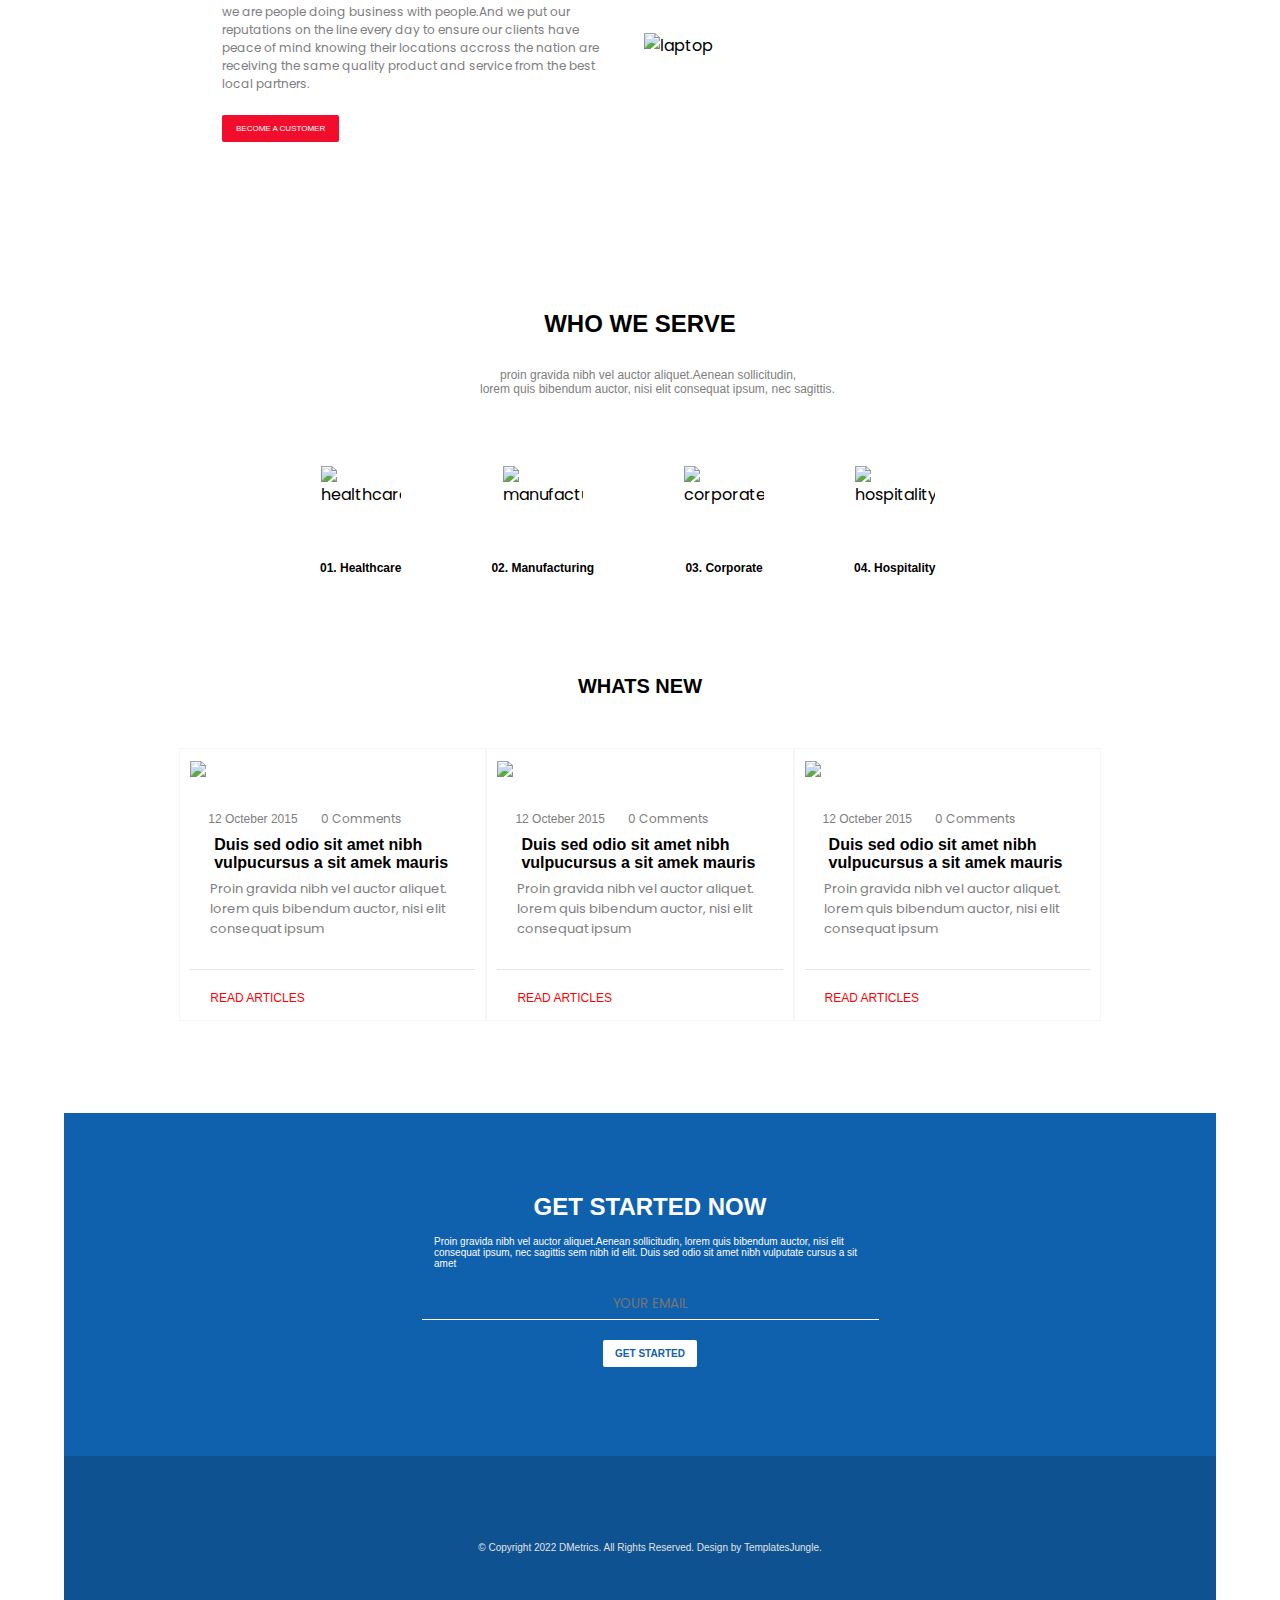
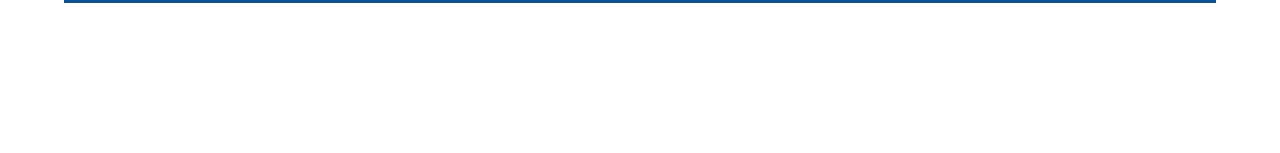
==== commit f03bb780: "Update index.html" ====
--- a/index.html
+++ b/index.html
@@ -22,30 +22,32 @@
 		<!-- end of jquery code -->
 </head>
 <body>
+
 <header>
-	<div id="menu-btn" class="fas fa-bars"></div>
+<div id="menu-btn" class="fas fa-bars"></div>
 	<!--Krijimi i NavBar-it -->
-<a href="#" class="logo">D<span>METRICS</span></a>
+<a href="index.html" class="logo">D<span>METRICS</span></a>
 <div class="navbar">
 	<ul>
-	<li><a href="#services">Services</a></li>
-	<li><a href="#features">Features</a></li>
-    <li><a href="#pricing">Pricing</a></li>
-    <li><a href="#blog">Blog</a></li>
-    <li><a href="#about us">About Us</a></li>
-    <li><a href="#contact">Contact</a></li>
-    <li><a href="#become" class="button">become a customer</a></li>
-</ul>
-</div>
-	
-	<!-- krijimi i butonit per faqen responsive -->
-
-      <label id="icon"> 
-    <i class="fas fa-bars"></i>
-     </label>
+	  <li><a href="services.html">Services</a></li>
+	  <li><a href="features.html">Features</a></li>
+    <li><a href="pricing.html">Pricing</a></li>
+    <li><a href="blog.html">Blog</a></li>
+    <li><a href="aboutUs.html">About Us</a></li>
+    <li><a href="contactUs.html">Contact</a></li>
+    <li><a href="#become" id="login-btn" class="button">become a customer</a></li>
+   </ul>
+</div>
+
+<!-- krijimi i butonit per faqen responsive -->
+
+<label id="icon"> 
+		<i class="fas fa-bars"></i>
+	</label>
 </header>
 <main>
-	<!-- login form (become customer) -->
+
+<!-- login form (become customer) -->
 <div class="login-form-container">
     <span id="close-login-form" class="fas fa-times"></span>
      
@@ -56,9 +58,12 @@
         	<button type="button" class="toggle-btn" onclick="register()">Register</button>
         </div>
         <div class="social-icons">
-        	<a href="https://www.facebook.com/" target="_blank"><img src="login-form-images/fb.png"></a>
-         	<a href="https://accounts.google.com/Login" target="_blank"><img src="login-form-images/gp.png"></a>
-        	<a href="https://twitter.com" target="_blank"><img src="login-form-images/tw.png"></a>
+        	<a href="https://www.facebook.com/" target="_blank"><img src="login-form-images/fb.png" 
+        		alt="logoja e facebook-ut"></a>
+         	<a href="https://accounts.google.com/Login" target="_blank"><img src="login-form-images/gp.png" 
+         		alt="logoja e instagramit-it"></a>
+        	<a href="https://twitter.com" target="_blank"><img src="login-form-images/tw.png"
+        			alt="logoja e twiter-it"></a>
 
         </div>
         <form action="" id="login" class="input-group">
@@ -82,14 +87,17 @@
         </form>
     </div>
 </div>
-<!--end of login form (become customer)  -->
-	
+
+<!-- pjesa home e webfaqes (pjesa fillestare e webfaqes) -->
+
 	<div class="home">
+<div id="menu-btn2" class="fas fa-bars"></div>
+
 		<article>
 			<h1 class="heading">optimization.<br>efficiency.<br>cost savings.</h1>
 		    <p>Achieve Bottom-Line Results with Strategic Procurement</p>
-		    <a href="#become" class="button">become a customer</a>
-		    <ul>
+        <a href="#become" id="login-btn" class="button">become a customer</a>
+		    	<ul>
 		    	<li><i class="fa-brands fa-microsoft"></i> Microsoft</li>
 		    	<li><i class="fa-brands fa-shopify"></i> Shopify</li>
 		    	<li><i class="fa-brands fa-microsoft"></i> Microsoft</li>
@@ -100,14 +108,13 @@
 	</div>
 	<!-- ketu kemi krijuar pjesen e desktopit ne webfaqe -->
 	<div id="desktop">
-		<img src="Images/desktop.jpg">
+		<img src="Images/desktop.jpg" alt="imazhi i nje desktopi">
 		<p><span>our proccess</span>
 		We're not all talk. But we do offer advice through a new approach to problem-solving.
 		 Using Teamtrax, we take a diagnostic look at your bussiness, and then provide a roadmap
 	    to product, proccess and supply chain solutions.
-	    <a href="#become" class="button">become a customer</a></p>
-	</div>
-
+	    <a href="#become" id="login-btn" class="button">become a customer</a></p>
+	</div>
 	<!-- ketu kemi bartur imazhet e logove -->
 	<div class="logo-image">
 		<img src="Images/georgiapacific.jfif">
@@ -122,35 +129,36 @@
 	    <p class="p2">we are people doing business with people.And we put our reputations on the line every
 	   day to ensure our clients have peace of mind knowing their locations accross the nation are
        receiving the same quality product and service from the best local partners.</p>
-       <a href="#become" class="button">become a customer</a></td>
+       <a href="#become" id="login-btn" class="button">become a customer</a></td>
        <td><img src="Images/laptop.jpg" alt="laptop"></td></tr>
 	</table>
-	</div>
-	<!-- kodi per pjesen who serve ne webfaqe -->
+</div>
+<!-- kodi per pjesen who serve ne webfaqe -->
 <div class="serve">
 	<p id="p3">who we serve</p>
 	<p class="p4">proin gravida nibh vel auctor aliquet.Aenean sollicitudin,</p>
     <p class="p5">lorem quis bibendum auctor, nisi elit consequat ipsum, nec sagittis.</p>
          <article>
          	<figure>
-       	<img src="Images/healthcare.jpg">
+       	<img src="Images/healthcare.jpg" alt="healthcare">
        	<figcaption>01. Healthcare</figcaption>
        </figure>
          <figure>
-       	<img src="Images/manufacturing.jpg">
+       	<img src="Images/manufacturing.jpg" alt="manufacturing">
         <figcaption>02. Manufacturing</figcaption>
        </figure>
          <figure>
-       	<img src="Images/corporate.jpg">
+       	<img src="Images/corporate.jpg" alt="corporate">
         <figcaption>03. Corporate</figcaption>
        </figure>
          <figure>
-        <img src="Images/hospitality.jpg">
+        <img src="Images/hospitality.jpg" alt="hospitality">
         <figcaption>04. Hospitality</figcaption>
        </figure>
          </article>
          </div>
-	 <!--kodi per pjesen e webfaqes WHATS NEW  -->
+
+         <!--kodi per pjesen e webfaqes WHATS NEW  -->
 <div class="whats-new">
 	<p class="whats">whats new</p>
 	<section class="cards">
@@ -165,7 +173,7 @@
 					   <p>Proin gravida nibh vel auctor aliquet.
 					   lorem quis bibendum auctor, nisi elit consequat ipsum</p>
                         <div class="border-button">
-					   	<a href="#" class="read-button">Read Articles <i class="fa-solid fa-arrow-right"></i></a>
+					   	<a href="blog.html" class="read-button">Read Articles <i class="fa-solid fa-arrow-right"></i></a>
 					   </div>
 				</div>
 			</figure>
@@ -182,7 +190,7 @@
 					   <p>Proin gravida nibh vel auctor aliquet.
 					   lorem quis bibendum auctor, nisi elit consequat ipsum</p>
 					   <div class="border-button">
-					   	<a href="#" class="read-button">Read Articles <i class="fa-solid fa-arrow-right"></i></a>
+					   	<a href="blog.html" class="read-button">Read Articles <i class="fa-solid fa-arrow-right"></i></a>
 					   </div>
                    
 				</div>
@@ -200,7 +208,7 @@
 					   <p>Proin gravida nibh vel auctor aliquet.
 					   lorem quis bibendum auctor, nisi elit consequat ipsum</p>
                         <div class="border-button">
-					   	<a href="#" class="read-button">Read Articles <i class="fa-solid fa-arrow-right"></i></a>
+					   	<a href="blog.html" class="read-button">Read Articles <i class="fa-solid fa-arrow-right"></i></a>
 					   </div>
 				</div>
 			</figure>
@@ -208,8 +216,7 @@
 	</section>
 </div>
 </main>
-	
-	<!-- Footer -->
+<!-- Footer -->
 
 <footer class="footer">
 	<div class="get-started">
@@ -228,5 +235,8 @@
 		<p>&copy; Copyright 2022 DMetrics. All Rights Reserved. Design by TemplatesJungle.</p>
 	</div>
 </footer>
+
+<!-- link to javascript -->
+<script src="script.js"></script>
 </body>
 </html>
--- a/style.css
+++ b/style.css
@@ -14,7 +14,6 @@
 overflow-x: hidden;
 	font-size: 100%;
 	scroll-padding-top: 7rem;
-
 }
 
 header{
@@ -50,7 +49,6 @@
 	padding: 30px 0 0 0;
 }
 header .navbar ul li{
-
 list-style: none;
 text-transform: uppercase;
 }
@@ -77,7 +75,6 @@
 	margin-right: 55px;
 	font-size: 10px;
 	font-family: sans-serif;
-
 }
 
  header .navbar ul li .button:hover{
@@ -86,8 +83,8 @@
  	transition: 0.3s ease;
  }
 
-
 /*--------main-----*/
+
 main .home {
 	width: 94%;
 	height: 600px;
@@ -125,7 +122,6 @@
 	flex-direction: row;
 	gap: 50px;
 	margin-left: 200px;
-
 }
 main .home article ul li{
 color: white;
@@ -147,8 +143,9 @@
 	text-decoration: none;
 	font-size: 10px;
 	font-family: sans-serif;
-
-}
+}
+
+/*stilizimi i pjeses se desktop-it ne webfaqe*/
 
 #desktop{
 	display:flex;
@@ -156,7 +153,6 @@
 justify-content: space-evenly;
 flex-wrap: nowrap;
 }
-
 #desktop img{
 	margin-left: 200px;
 	width: 400px;
@@ -167,10 +163,10 @@
 	font-family: sans-serif;
 	font-size: 18px;
 	font-weight: 600;
-display: block;
-padding-top: 30px;
-padding-bottom: 35px;
-color: black;
+   display: block;
+   padding-top: 30px;
+   padding-bottom: 35px;
+   color: black;
 }
  #desktop p{
  	width: 370px;
@@ -195,7 +191,9 @@
 	font-weight: 700;
 	vertical-align: middle;
 }
+
 /*rregullimi me CSS i logove te paraqitura me ane te imazheve*/
+
 .logo-image img{
 	width: 80px;
 	height: 80px;
@@ -208,7 +206,9 @@
 	gap: 90px;
 	margin-top: 100px;
 }
+
 /*rregullimi i pjeses meet the distributor*/
+
 .laptop{
 	width: 80%;
 	margin: 150px;
@@ -225,7 +225,7 @@
 	font-weight: 700;
 	font-family: sans-serif;
 	text-transform: uppercase;
-margin-bottom: 30px;
+    margin-bottom: 30px;
 }
 .laptop table tr td .p2{
 	margin-bottom: 20px;
@@ -248,9 +248,9 @@
 }
 
 /*kodi ne CSS per pjesen who we serve ne webfaqe*/
+
 .serve{
 width: 100%;
-
 }
 .serve article{
 	display: flex;
@@ -259,7 +259,6 @@
 	gap: 50px;
 	margin-top: 50px;
 	margin-left: 300px;
-
 }
 .serve #p3{
 	font-size: 24px;
@@ -299,6 +298,7 @@
 	font-weight: 700;
 	margin-top: 15px;
 }
+
 /*kodi ne CSS per pjesen e webfaqes WHATS NEW*/
 
 .whats-new .whats{
@@ -309,8 +309,6 @@
 	text-align: center;
 	padding-bottom: 50px;
 	padding-top: 80px;
-}
-
 }
 figure{
 	margin: 0;
@@ -335,19 +333,16 @@
 	align-items: center;
 	justify-content: center;
 }
-
 .card{
 	width: calc((100%/4) - 1%);
 	padding: 10px;
 	border: 1px solid #F6F6F6;
-
 }
 .cards{
 	display: flex;
 	justify-content:center;
 	flex-wrap:wrap ;
 }
-
 img{
 	max-width: 100%;
 }
@@ -389,10 +384,10 @@
 .border-button{
 	border-top: 1px solid #e6e6e6;
 	padding-top:15px;
-
 }
 
 /*------FOOTER-------*/
+
 .footer{
 	width: 90%;
 	margin-left: auto;
@@ -420,7 +415,6 @@
 	color: #fcfcfc;
 	padding: 15px 250px 20px 250px;
 }
-
 .footer .get-started form{
 	display:flex;
 	align-items: center;
@@ -434,11 +428,10 @@
 	border-left: none;
 	border-right: none;
 	padding: 5px 100px 5px 100px;
-margin-bottom: 20px;
-text-align: center;
-vertical-align: middle;
-}
-
+    margin-bottom: 20px;
+    text-align: center;
+    vertical-align: middle;
+}
 .footer .get-started form button{
 	background-color: white;
 	border: none;
@@ -461,7 +454,6 @@
 	font-size: 10px;
 	font-family: sans-serif;
 	padding-bottom: 50px;
-
 }
 .footer .social-media i{
 	color: #e0e3e2;
@@ -486,7 +478,7 @@
 
 #menu-btn{
     font-size: 2.5rem;
-    color:var(--light-color);
+    color:lightblue;
     display: none;
 }
 .login-form-container{
--- a/responsive.css
+++ b/responsive.css
@@ -41,7 +41,7 @@
 	position: fixed;
 	width: 100%;
 	height: 100vh;
-	background: blue;
+background-image: linear-gradient(to bottom right, #FF512F, #DD2476);
 	top: 150px;
 	left: -100%;
 	text-align: center;
@@ -379,7 +379,126 @@
     font-size: 13px;
     padding: 10px 20px 10px 20px;
 }
-
-}
-
-
+}
+
+/* ---BLOG Page*/
+@media(max-width:768px){
+    .blog1{
+        display: block;
+    }
+.blog1 img{
+    width: 500px;
+}
+.blog1 p{
+    font-size: 18px;
+}
+
+}
+
+/*Services Page*/
+
+@media(max-width:768px){
+    .serve article figure{
+        margin-left: -50px;
+    }
+    .serve article figure:hover{
+        width: 80px;
+        height: 80px;
+    }
+
+    .serve article figure a img{
+        width: 60px;
+        height: 60px;
+    }
+.lab-service{
+    height: 250px;
+}
+
+.lab-paragraph{
+    width: 400px;
+}
+.manufacturing-divide .manufacturing-paragraph{
+   font-size: 18px;
+}
+.manufacturing-list{
+    display: block;
+
+}
+.manufacturing-list li{
+    margin: 10px;
+    margin-left: -400px;
+}
+.manufacturing-list-paragraph{
+    display: block;
+    font-size: 18px;
+}
+.corporate-divide h2{
+    font-size: 30px;
+}
+.corporate-divide h4{
+    font-size: 22px;
+}
+.corporate-divide p{
+    font-size: 16px;
+}
+.corporate-section p{
+    font-size: 16px;
+}
+.hospitality-divide1 p{
+    font-size: 16px;
+    margin-top: 50px;
+}
+.hospitality-divide2 p{
+    font-size: 16px;
+}
+.hospitality-divide3{
+    display: block;
+}
+.hospitality-divide1 h2{
+    width: 400px;
+    margin-left: -150px;
+
+}
+.hospitality-divide1 p{
+    width: 380px;
+    margin-left: -130px;
+}
+
+}
+
+@media(max-width:450px){
+
+.serve article figure{
+        margin-left: -80px;
+    }
+
+.manufacturing-list li{
+    margin: 10px;
+    margin-left: -450px;
+}
+
+.get-started{
+    width: 400px;
+    margin-left: -95px;
+}
+}
+
+/*FEATURES Page*/
+@media(max-width:768px){
+
+.features-paragraph-2{
+padding: 30px;
+    width: 430px;
+}
+}
+
+/*Pricing Page*/
+@media(max-width:768px){
+
+.pricing{
+    display: block;
+}
+}
+
+
+
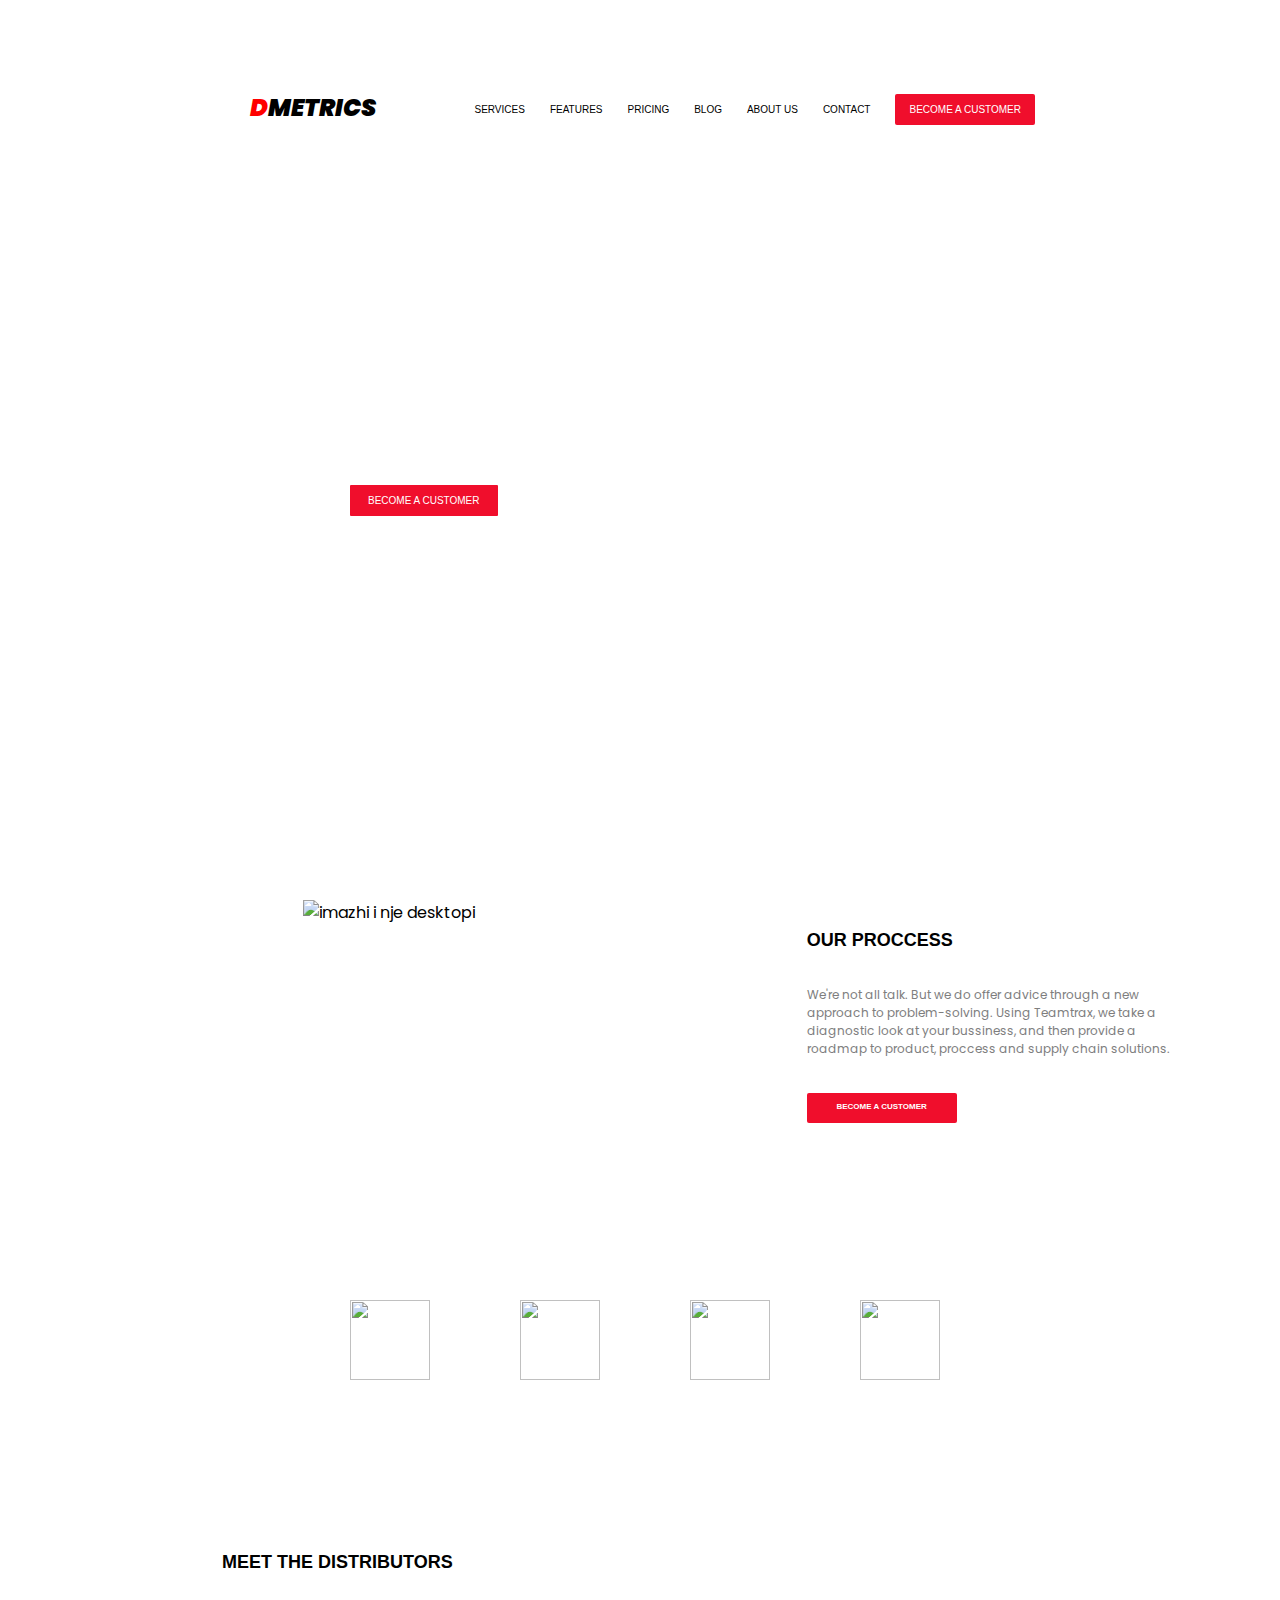
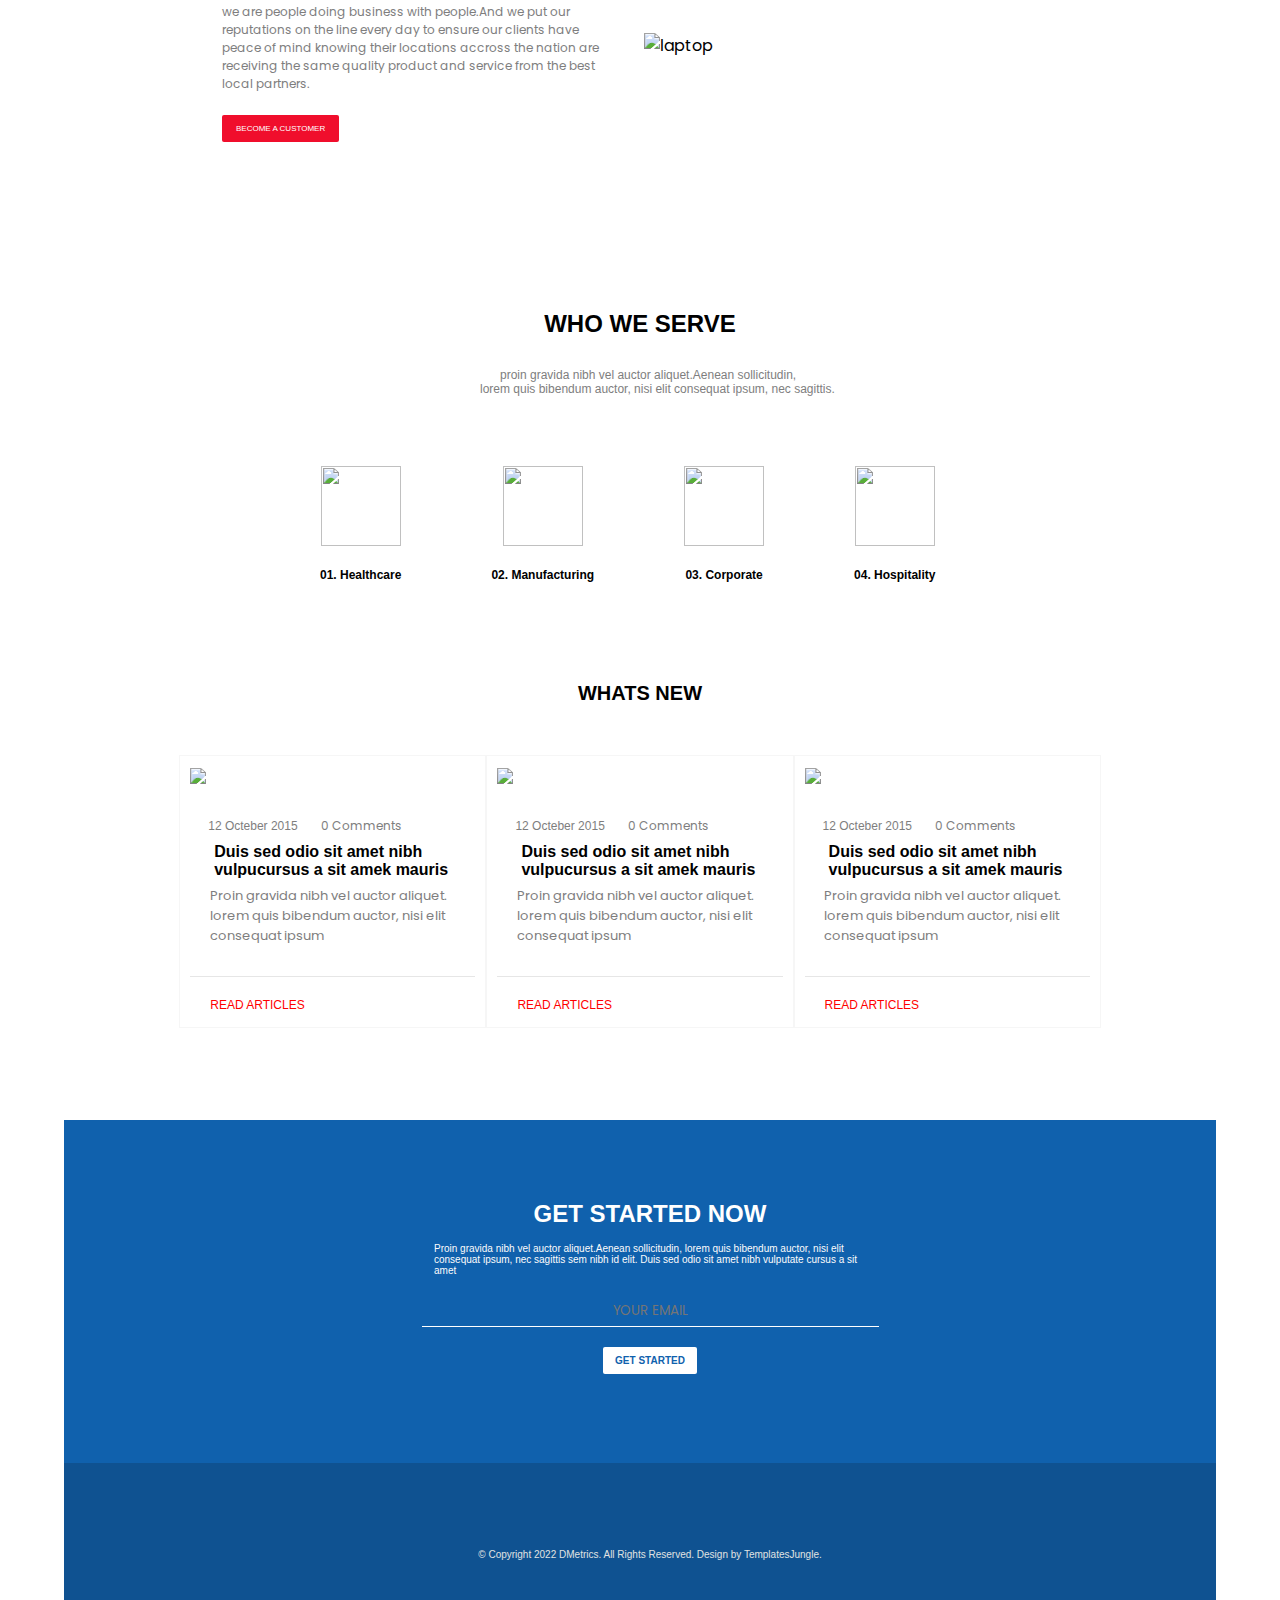
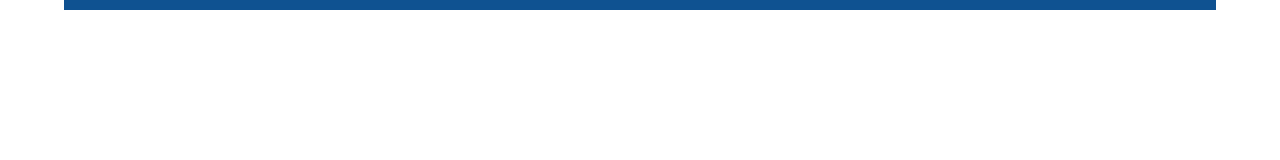
==== commit ae37af12: "Update index.html" ====
--- a/index.html
+++ b/index.html
@@ -139,20 +139,20 @@
 	<p class="p4">proin gravida nibh vel auctor aliquet.Aenean sollicitudin,</p>
     <p class="p5">lorem quis bibendum auctor, nisi elit consequat ipsum, nec sagittis.</p>
          <article>
-         	<figure>
-       	<img src="Images/healthcare.jpg" alt="healthcare">
+         	         	<figure>
+       	<a href="services.html"><img src="Images/healthcare.jpg"></a>
        	<figcaption>01. Healthcare</figcaption>
        </figure>
          <figure>
-       	<img src="Images/manufacturing.jpg" alt="manufacturing">
+       <a href="services.html"><img src="Images/manufacturing.jpg"></a>
         <figcaption>02. Manufacturing</figcaption>
        </figure>
          <figure>
-       	<img src="Images/corporate.jpg" alt="corporate">
+        <a href="services.html"><img src="Images/corporate.jpg"></a>
         <figcaption>03. Corporate</figcaption>
        </figure>
-         <figure>
-        <img src="Images/hospitality.jpg" alt="hospitality">
+        <figure>
+         <a href="services.html"><img src="Images/hospitality.jpg"></a>
         <figcaption>04. Hospitality</figcaption>
        </figure>
          </article>
@@ -240,3 +240,4 @@
 <script src="script.js"></script>
 </body>
 </html>
+
